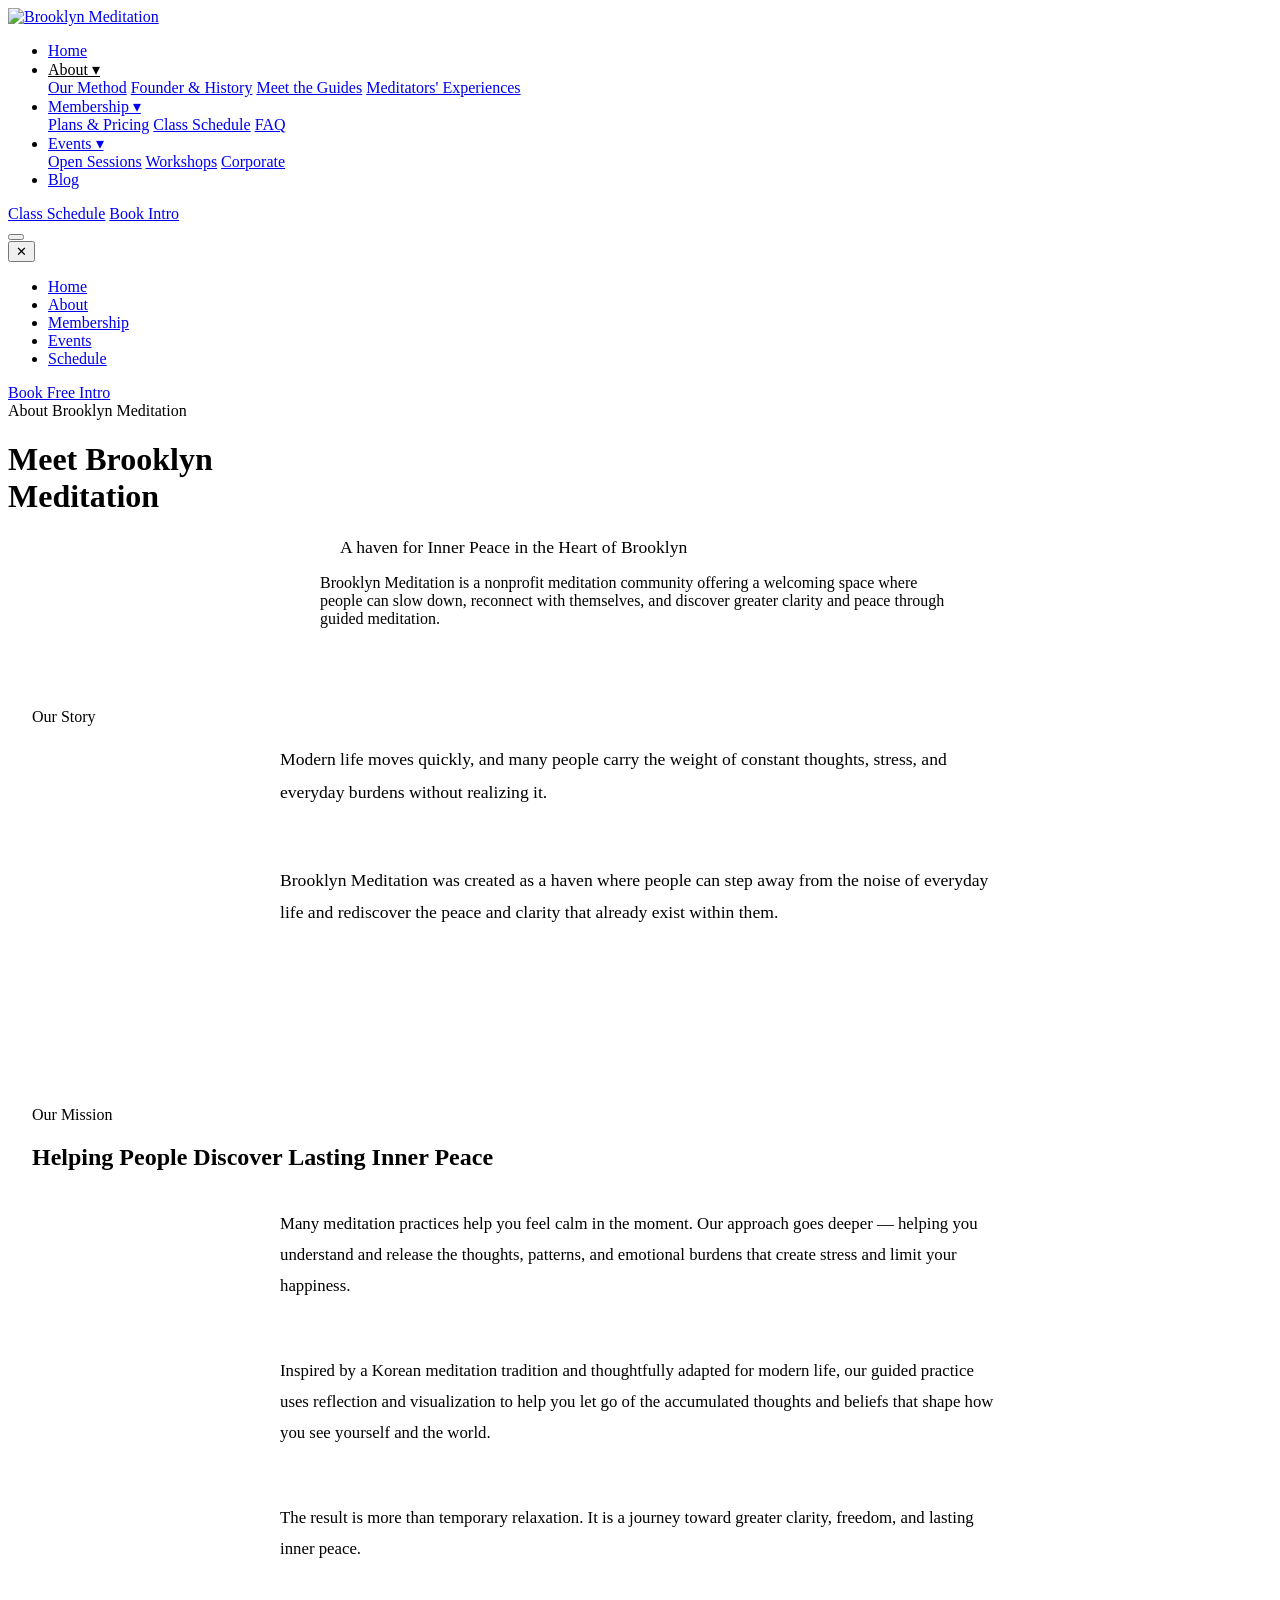
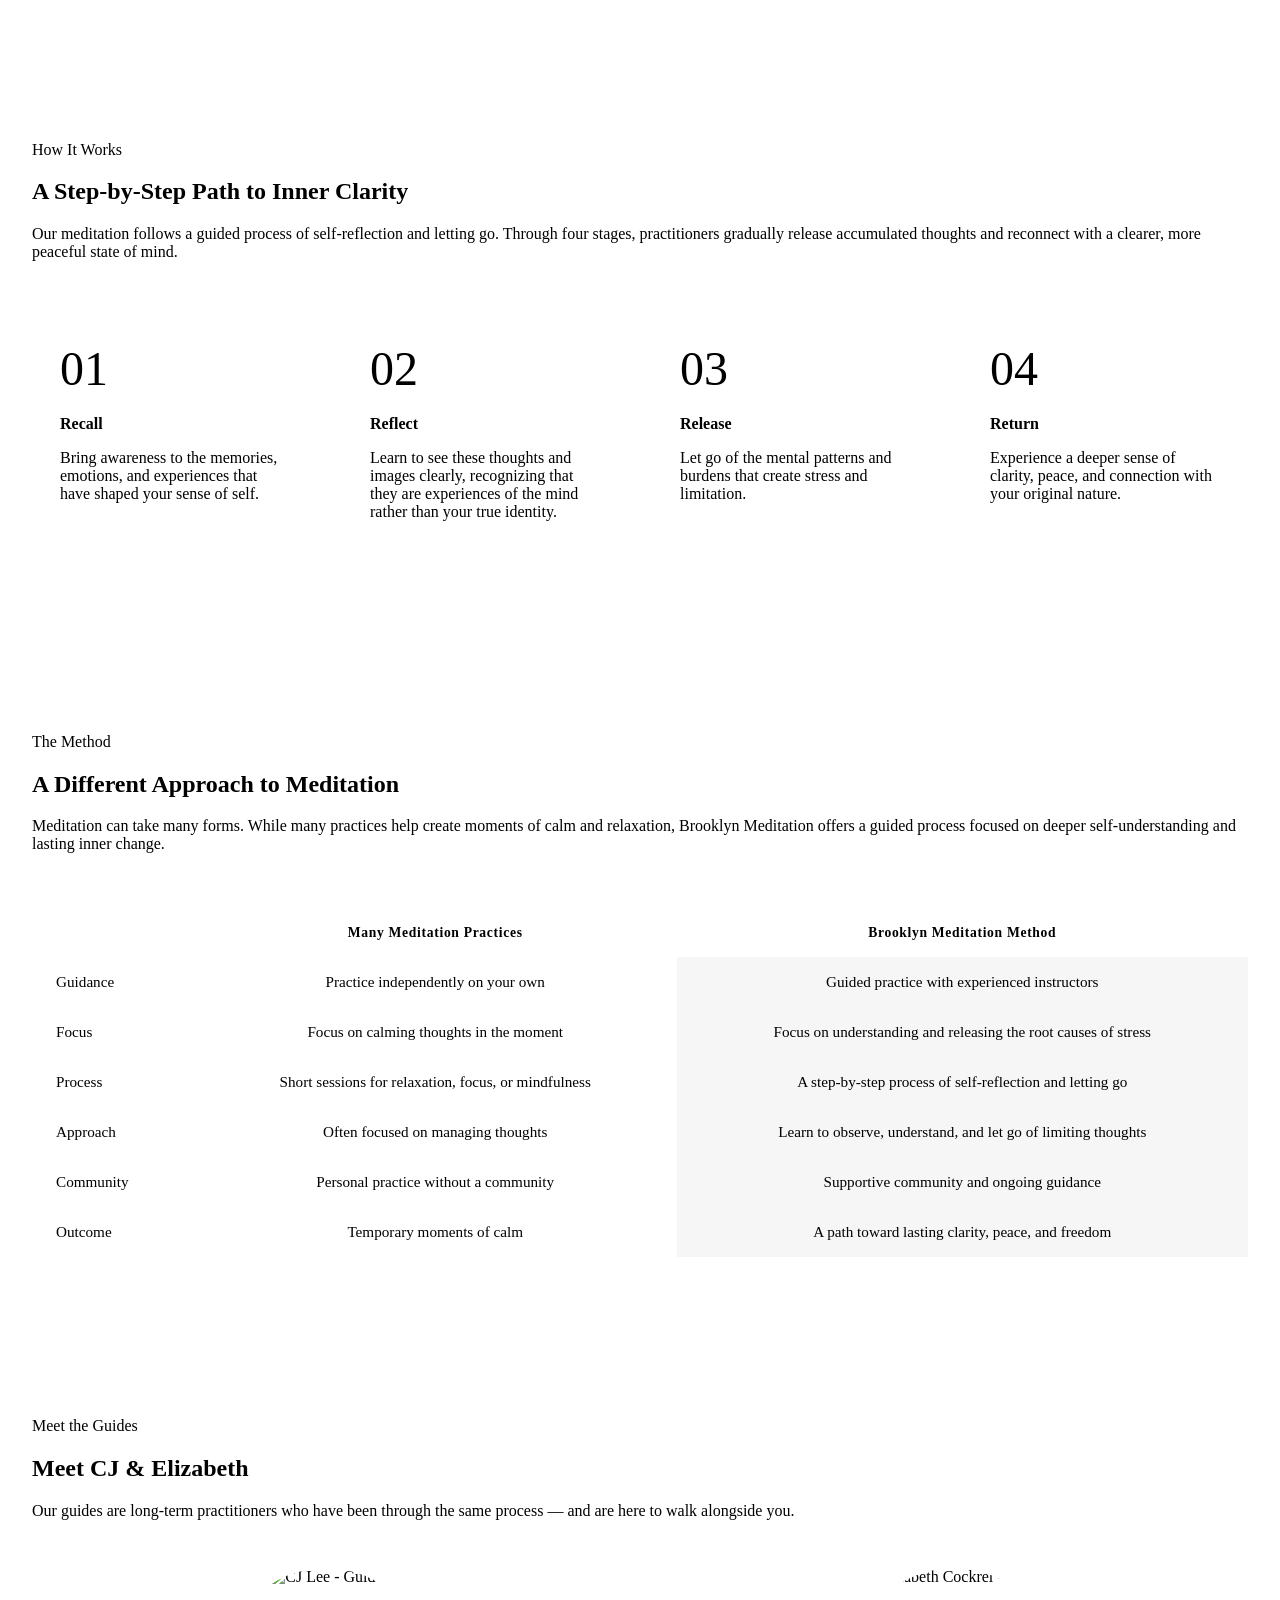
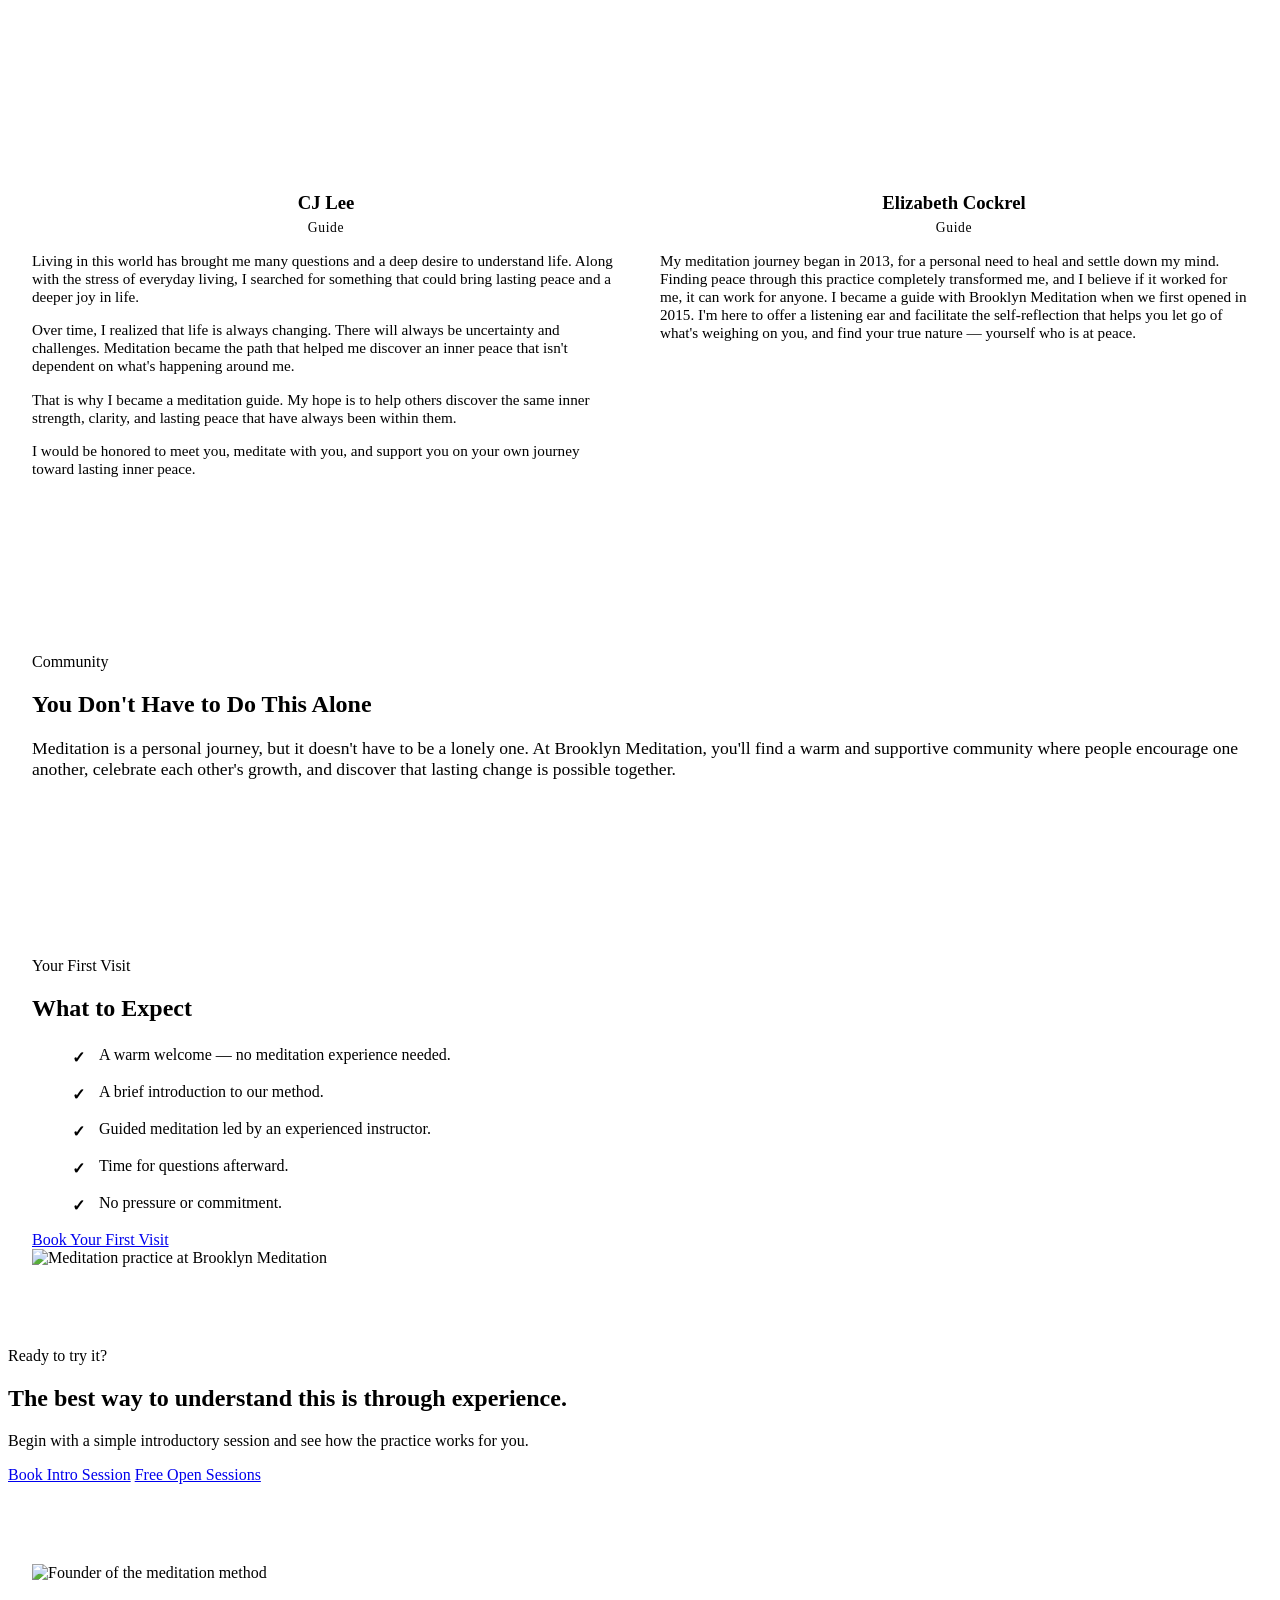
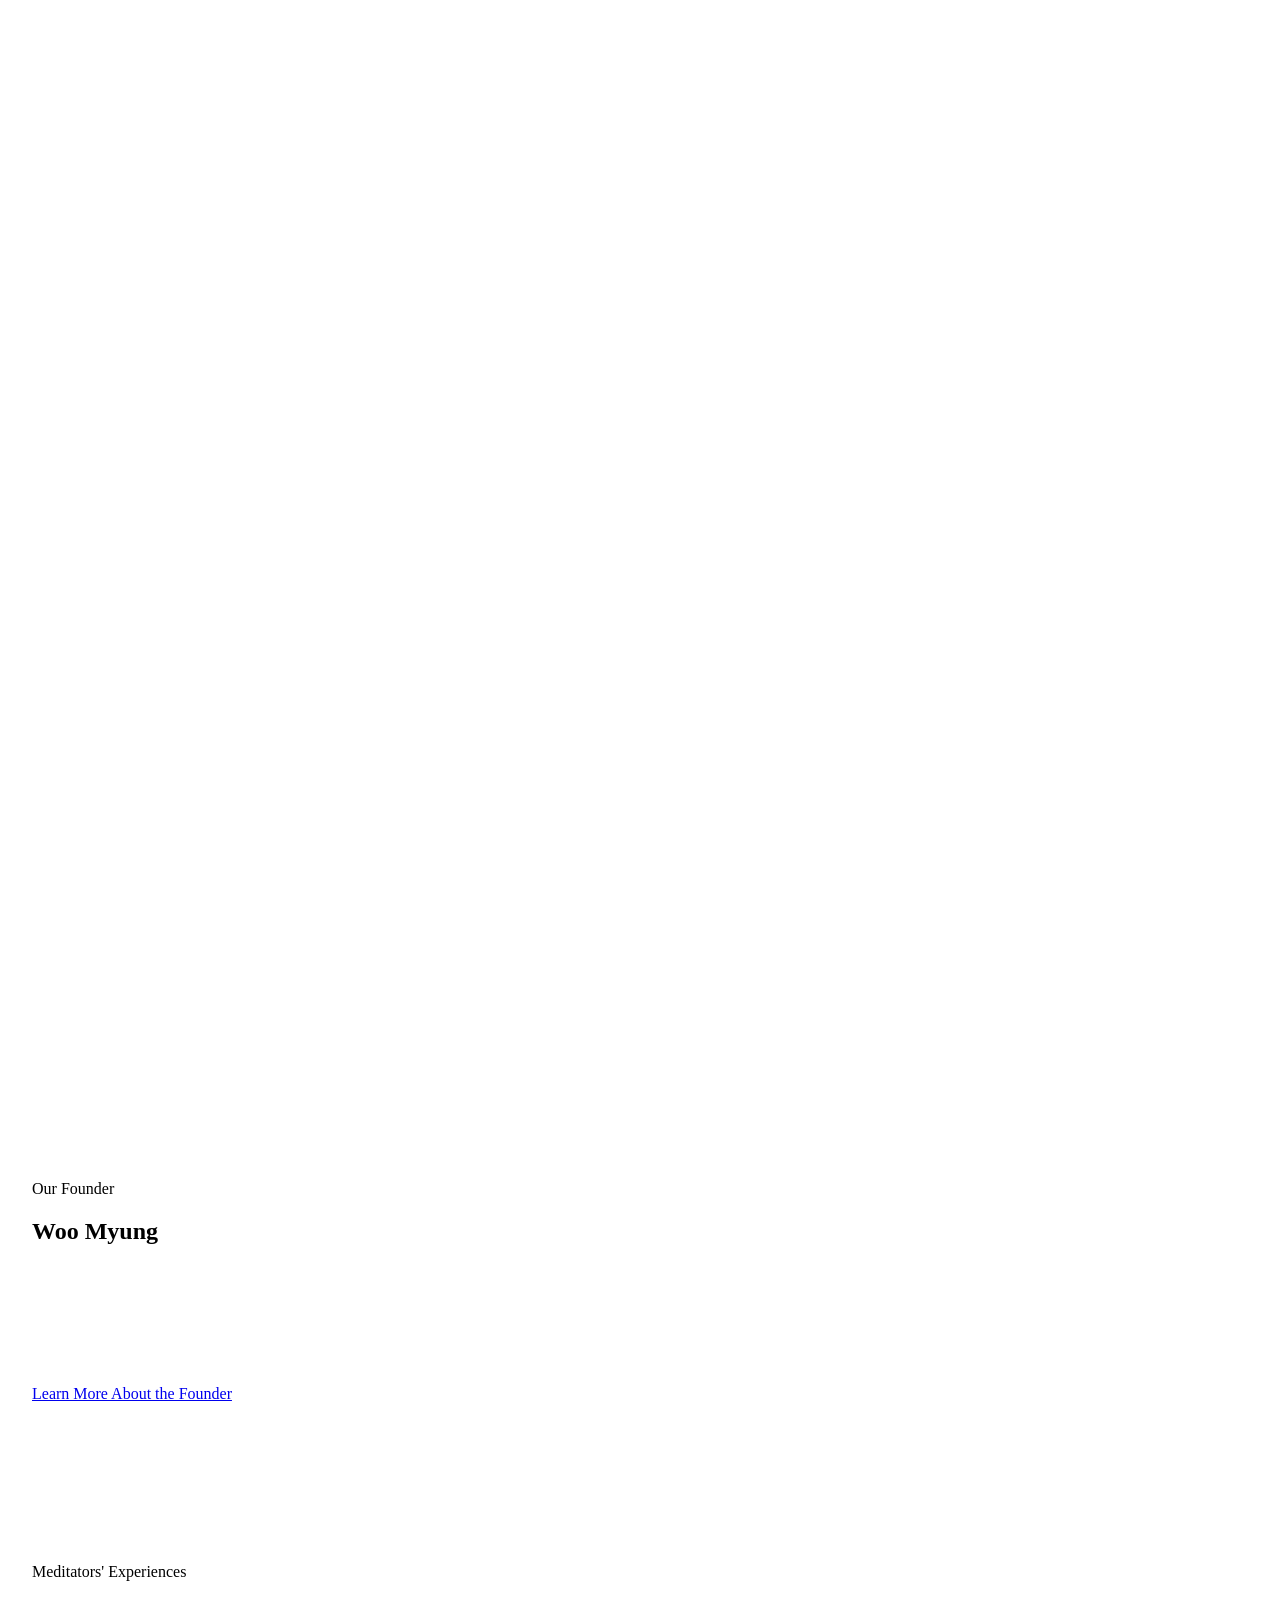
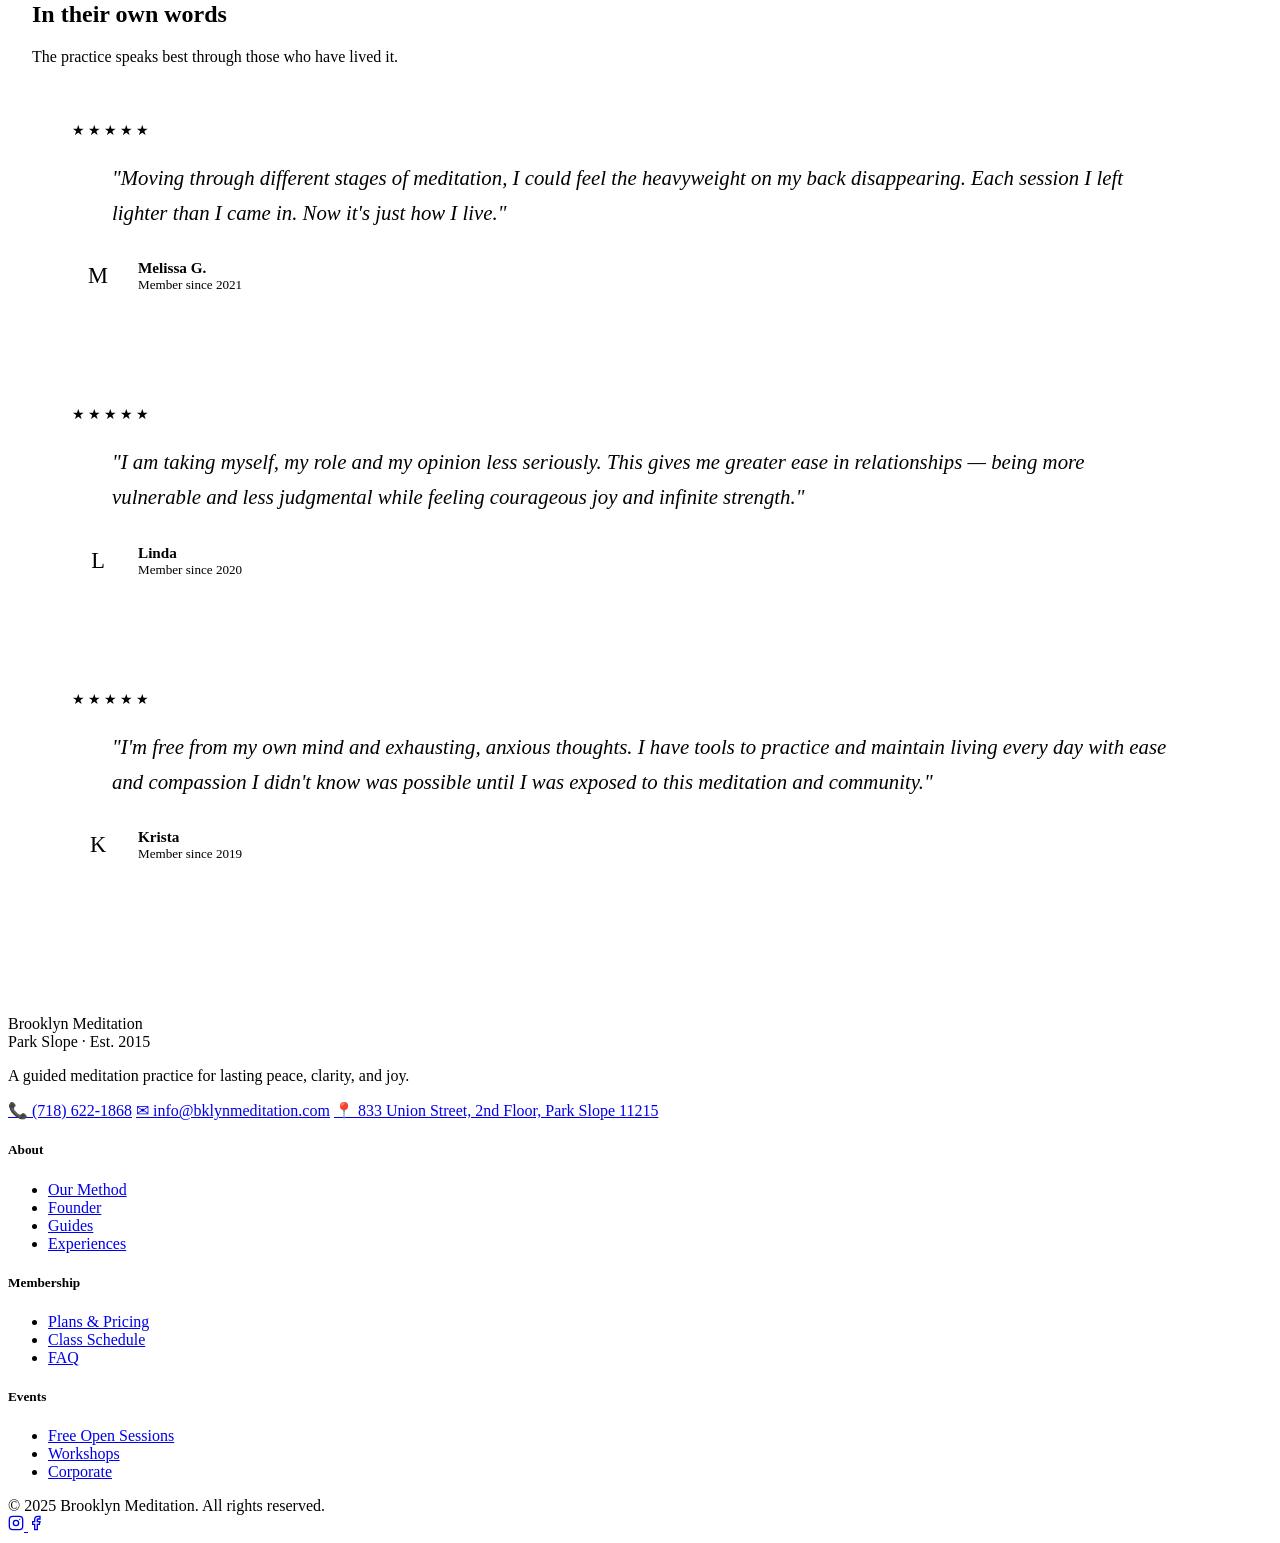
==== about.html @ 864e4cb9 "Add files via upload" ====
<!DOCTYPE html>
<html lang="en">
<head>
  <meta charset="UTF-8" />
  <meta name="viewport" content="width=device-width, initial-scale=1.0" />
  <title>About | Brooklyn Meditation</title>
  <link rel="preconnect" href="https://fonts.googleapis.com" />
  <link rel="preconnect" href="https://fonts.gstatic.com" crossorigin />
  <link href="https://fonts.googleapis.com/css2?family=Cormorant+Garamond:ital,wght@0,400;0,500;0,600;1,400;1,500&family=Jost:wght@300;400;500;600&display=swap" rel="stylesheet" />
  <link rel="stylesheet" href="style.css" />
  <style>
    /* ── Method Steps ── */
    .method-steps {
      display: grid;
      grid-template-columns: repeat(auto-fit, minmax(240px, 1fr));
      gap: 24px;
      margin-top: 48px;
    }
    .method-step {
      padding: 36px 28px;
      border: 1px solid var(--border);
      border-radius: var(--border-radius);
      background: var(--white);
      transition: var(--transition);
    }
    .method-step:hover {
      border-color: var(--primary);
      background: var(--primary-light);
    }
    .method-step .step-num {
      font-family: var(--font-heading);
      font-size: 3rem;
      color: var(--primary);
      line-height: 1;
      margin-bottom: 16px;
    }
    .method-step h4 { margin-bottom: 10px; }

    /* ── Comparison Table ── */
    .comparison-table {
      width: 100%;
      border-collapse: collapse;
      margin-top: 40px;
    }
    .comparison-table th {
      padding: 16px 24px;
      font-size: 0.85rem;
      font-weight: 600;
      letter-spacing: 0.05em;
      text-align: center;
      border-bottom: 2px solid var(--border);
    }
    .comparison-table th:first-child { text-align: left; }
    .comparison-table th.highlight {
      background: var(--dark);
      color: var(--white);
      border-radius: 8px 8px 0 0;
    }
    .comparison-table td {
      padding: 16px 24px;
      font-size: 0.95rem;
      border-bottom: 1px solid var(--border);
      text-align: center;
      color: var(--text-light);
    }
    .comparison-table td:first-child {
      text-align: left;
      color: var(--dark);
      font-weight: 500;
    }
    .comparison-table td.highlight {
      background: rgba(31,35,40,0.04);
      color: var(--dark);
      font-weight: 500;
    }
    .comparison-table tr:last-child td { border-bottom: none; }

    /* ── Team ── */
    .team-grid {
      display: grid;
      grid-template-columns: repeat(auto-fit, minmax(280px, 1fr));
      gap: 40px;
      margin-top: 48px;
    }
    .team-card { text-align: center; }
    .team-card .photo {
      width: 200px;
      height: 200px;
      border-radius: 50%;
      overflow: hidden;
      margin: 0 auto 24px;
      border: 3px solid var(--primary-light);
    }
    .team-card .photo img { width: 100%; height: 100%; object-fit: cover; }
    .team-card h3 { margin-bottom: 6px; }
    .team-card .title {
      font-size: 0.85rem;
      color: var(--primary-dark);
      font-weight: 500;
      letter-spacing: 0.05em;
      margin-bottom: 16px;
    }
    .team-card p { font-size: 0.95rem; text-align: left; }

    /* ── Your First Visit ── */
    .first-visit-list {
      list-style: none;
      margin-top: 24px;
      display: flex;
      flex-direction: column;
      gap: 16px;
    }
    .first-visit-list li {
      display: flex;
      align-items: flex-start;
      gap: 14px;
      font-size: 1rem;
      color: var(--text-light);
    }
    .first-visit-list li::before {
      content: '✓';
      color: var(--primary);
      font-weight: 700;
      font-size: 1rem;
      flex-shrink: 0;
      margin-top: 2px;
    }

    /* ── Experiences ── */
    .experience-card {
      background: var(--white);
      border: 1px solid var(--border);
      border-radius: var(--border-radius);
      padding: 40px;
      margin-bottom: 24px;
    }
    .experience-card blockquote {
      font-family: var(--font-heading);
      font-size: 1.3rem;
      line-height: 1.7;
      color: var(--dark);
      font-style: italic;
      margin-bottom: 20px;
    }
    .experience-card .author {
      display: flex;
      align-items: center;
      gap: 14px;
    }
    .experience-card .author .avatar {
      width: 52px;
      height: 52px;
      border-radius: 50%;
      background: var(--primary);
      display: flex;
      align-items: center;
      justify-content: center;
      font-family: var(--font-heading);
      font-size: 1.4rem;
      color: var(--white);
      flex-shrink: 0;
    }
    .experience-card .stars {
      color: var(--primary-dark);
      font-size: 0.9rem;
      letter-spacing: 3px;
      margin-bottom: 16px;
    }

    /* ── Founder ── */
    .founder-section {
      background: var(--dark);
      color: var(--white);
    }
    .founder-section h2,
    .founder-section h3 { color: var(--white); }
    .founder-section p { color: rgba(255,255,255,0.72); }
    .founder-section .section-label { color: var(--primary); }

    @media (max-width: 768px) {
      .comparison-table { font-size: 0.85rem; }
      .comparison-table th, .comparison-table td { padding: 12px 14px; }
    }
  </style>
</head>
<body>

<!-- ── Navigation ── -->
<nav class="navbar scrolled" id="navbar">
  <div class="navbar-inner">
    <a href="index.html" class="navbar-logo">
      <img src="logo.png" alt="Brooklyn Meditation" style="height:72px; width:auto;" />
    </a>
    <ul class="navbar-nav">
      <li><a href="index.html">Home</a></li>
      <li class="dropdown">
        <a href="about.html" style="color:var(--primary-dark)">About ▾</a>
        <div class="dropdown-menu">
          <a href="about.html">Our Method</a>
          <a href="about.html#founder">Founder & History</a>
          <a href="about.html#team">Meet the Guides</a>
          <a href="about.html#experiences">Meditators' Experiences</a>
        </div>
      </li>
      <li class="dropdown">
        <a href="membership.html">Membership ▾</a>
        <div class="dropdown-menu">
          <a href="membership.html">Plans & Pricing</a>
          <a href="schedule.html">Class Schedule</a>
          <a href="membership.html#faq">FAQ</a>
        </div>
      </li>
      <li class="dropdown">
        <a href="events.html">Events ▾</a>
        <div class="dropdown-menu">
          <a href="events.html#open">Open Sessions</a>
          <a href="events.html#workshops">Workshops</a>
          <a href="events.html#corporate">Corporate</a>
        </div>
      </li>
      <li><a href="about.html#blog">Blog</a></li>
    </ul>
    <div class="navbar-actions">
      <a href="schedule.html" class="btn btn-secondary">Class Schedule</a>
      <a href="https://calendly.com/bklyn-meditation-intros" target="_blank" class="btn btn-primary">Book Intro</a>
    </div>
    <button class="menu-toggle" id="menuToggle"><span></span><span></span><span></span></button>
  </div>
</nav>

<!-- Mobile Nav -->
<div class="mobile-nav" id="mobileNav">
  <button class="mobile-nav-close" id="mobileNavClose">✕</button>
  <ul>
    <li><a href="index.html">Home</a></li>
    <li><a href="about.html">About</a></li>
    <li><a href="membership.html">Membership</a></li>
    <li><a href="events.html">Events</a></li>
    <li><a href="schedule.html">Schedule</a></li>
  </ul>
  <div class="mobile-nav-actions">
    <a href="https://calendly.com/bklyn-meditation-intros" target="_blank" class="btn btn-primary" style="justify-content:center;">Book Free Intro</a>
  </div>
</div>

<!-- ── Hero ── -->
<div class="page-header">
  <span class="section-label">About Brooklyn Meditation</span>
  <h1>Meet Brooklyn<br>Meditation</h1>
  <p style="max-width:600px; margin:16px auto 0; font-size:1.1rem;">A haven for Inner Peace in the Heart of Brooklyn</p>
  <p style="max-width:640px; margin:16px auto 0; font-size:1rem;">Brooklyn Meditation is a nonprofit meditation community offering a welcoming space where people can slow down, reconnect with themselves, and discover greater clarity and peace through guided meditation.</p>
</div>

<!-- ── Our Story ── -->
<section style="background: var(--white); padding: 80px 24px;">
  <div class="container">
    <div class="section-header">
      <span class="section-label">Our Story</span>
    </div>
    <div style="max-width: 720px; margin: 0 auto; display: flex; flex-direction: column; gap: 20px;">
      <p style="font-size: 1.1rem; line-height: 1.85; color: var(--text-light);">Modern life moves quickly, and many people carry the weight of constant thoughts, stress, and everyday burdens without realizing it.</p>
      <p style="font-size: 1.1rem; font-weight: 500; color: var(--dark); line-height: 1.85;">Brooklyn Meditation was created as a haven where people can step away from the noise of everyday life and rediscover the peace and clarity that already exist within them.</p>
    </div>
  </div>
</section>

<!-- ── Our Mission ── -->
<section style="background: var(--bg); padding: 80px 24px;">
  <div class="container">
    <div class="section-header">
      <span class="section-label">Our Mission</span>
      <h2>Helping People Discover Lasting Inner Peace</h2>
    </div>
    <div style="max-width: 720px; margin: 0 auto; display: flex; flex-direction: column; gap: 20px;">
      <p style="font-size: 1.05rem; line-height: 1.85;">Many meditation practices help you feel calm in the moment. Our approach goes deeper — helping you understand and release the thoughts, patterns, and emotional burdens that create stress and limit your happiness.</p>
      <p style="font-size: 1.05rem; line-height: 1.85;">Inspired by a Korean meditation tradition and thoughtfully adapted for modern life, our guided practice uses reflection and visualization to help you let go of the accumulated thoughts and beliefs that shape how you see yourself and the world.</p>
      <p style="font-size: 1.05rem; line-height: 1.85;">The result is more than temporary relaxation. It is a journey toward greater clarity, freedom, and lasting inner peace.</p>
    </div>
  </div>
</section>

<!-- ── How It Works ── -->
<section style="background: var(--white); padding: 80px 24px;">
  <div class="container">
    <div class="section-header">
      <span class="section-label">How It Works</span>
      <h2>A Step-by-Step Path to Inner Clarity</h2>
      <p>Our meditation follows a guided process of self-reflection and letting go. Through four stages, practitioners gradually release accumulated thoughts and reconnect with a clearer, more peaceful state of mind.</p>
    </div>
    <div class="method-steps">
      <div class="method-step">
        <div class="step-num">01</div>
        <h4>Recall</h4>
        <p>Bring awareness to the memories, emotions, and experiences that have shaped your sense of self.</p>
      </div>
      <div class="method-step">
        <div class="step-num">02</div>
        <h4>Reflect</h4>
        <p>Learn to see these thoughts and images clearly, recognizing that they are experiences of the mind rather than your true identity.</p>
      </div>
      <div class="method-step">
        <div class="step-num">03</div>
        <h4>Release</h4>
        <p>Let go of the mental patterns and burdens that create stress and limitation.</p>
      </div>
      <div class="method-step">
        <div class="step-num">04</div>
        <h4>Return</h4>
        <p>Experience a deeper sense of clarity, peace, and connection with your original nature.</p>
      </div>
    </div>
  </div>
</section>

<!-- ── The Method ── -->
<section style="background: var(--bg); padding: 80px 24px;">
  <div class="container">
    <div class="section-header">
      <span class="section-label">The Method</span>
      <h2>A Different Approach to Meditation</h2>
      <p>Meditation can take many forms. While many practices help create moments of calm and relaxation, Brooklyn Meditation offers a guided process focused on deeper self-understanding and lasting inner change.</p>
    </div>
    <div style="overflow-x: auto;">
      <table class="comparison-table">
        <thead>
          <tr>
            <th></th>
            <th>Many Meditation Practices</th>
            <th class="highlight">Brooklyn Meditation Method</th>
          </tr>
        </thead>
        <tbody>
          <tr>
            <td>Guidance</td>
            <td>Practice independently on your own</td>
            <td class="highlight">Guided practice with experienced instructors</td>
          </tr>
          <tr>
            <td>Focus</td>
            <td>Focus on calming thoughts in the moment</td>
            <td class="highlight">Focus on understanding and releasing the root causes of stress</td>
          </tr>
          <tr>
            <td>Process</td>
            <td>Short sessions for relaxation, focus, or mindfulness</td>
            <td class="highlight">A step-by-step process of self-reflection and letting go</td>
          </tr>
          <tr>
            <td>Approach</td>
            <td>Often focused on managing thoughts</td>
            <td class="highlight">Learn to observe, understand, and let go of limiting thoughts</td>
          </tr>
          <tr>
            <td>Community</td>
            <td>Personal practice without a community</td>
            <td class="highlight">Supportive community and ongoing guidance</td>
          </tr>
          <tr>
            <td>Outcome</td>
            <td>Temporary moments of calm</td>
            <td class="highlight">A path toward lasting clarity, peace, and freedom</td>
          </tr>
        </tbody>
      </table>
    </div>
  </div>
</section>

<!-- ── Meet the Guides ── -->
<section id="team" style="background: var(--white); padding: 80px 24px;">
  <div class="container">
    <div class="section-header">
      <span class="section-label">Meet the Guides</span>
      <h2>Meet CJ &amp; Elizabeth</h2>
      <p>Our guides are long-term practitioners who have been through the same process — and are here to walk alongside you.</p>
    </div>
    <div class="team-grid">
      <div class="team-card">
        <div class="photo">
          <img src="Profile_CJ_Lee.png" alt="CJ Lee - Guide" />
        </div>
        <h3>CJ Lee</h3>
        <div class="title">Guide</div>
        <p>Living in this world has brought me many questions and a deep desire to understand life. Along with the stress of everyday living, I searched for something that could bring lasting peace and a deeper joy in life.</p>
        <p style="margin-top:12px;">Over time, I realized that life is always changing. There will always be uncertainty and challenges. Meditation became the path that helped me discover an inner peace that isn't dependent on what's happening around me.</p>
        <p style="margin-top:12px;">That is why I became a meditation guide. My hope is to help others discover the same inner strength, clarity, and lasting peace that have always been within them.</p>
        <p style="margin-top:12px;">I would be honored to meet you, meditate with you, and support you on your own journey toward lasting inner peace.</p>
      </div>
      <div class="team-card">
        <div class="photo">
          <img src="Profile_Elizabeth.png" alt="Elizabeth Cockrel - Guide" />
        </div>
        <h3>Elizabeth Cockrel</h3>
        <div class="title">Guide</div>
        <p>My meditation journey began in 2013, for a personal need to heal and settle down my mind. Finding peace through this practice completely transformed me, and I believe if it worked for me, it can work for anyone. I became a guide with Brooklyn Meditation when we first opened in 2015. I'm here to offer a listening ear and facilitate the self-reflection that helps you let go of what's weighing on you, and find your true nature — yourself who is at peace.</p>
      </div>
    </div>
  </div>
</section>

<!-- ── Community ── -->
<section style="background: var(--primary-light); padding: 80px 24px;">
  <div class="container">
    <div class="section-header">
      <span class="section-label">Community</span>
      <h2>You Don't Have to Do This Alone</h2>
      <p style="font-size:1.1rem;">Meditation is a personal journey, but it doesn't have to be a lonely one. At Brooklyn Meditation, you'll find a warm and supportive community where people encourage one another, celebrate each other's growth, and discover that lasting change is possible together.</p>
    </div>
  </div>
</section>

<!-- ── Your First Visit ── -->
<section style="background: var(--white); padding: 80px 24px;">
  <div class="container">
    <div class="about-grid">
      <div class="about-text">
        <span class="section-label">Your First Visit</span>
        <h2>What to Expect</h2>
        <ul class="first-visit-list">
          <li>A warm welcome — no meditation experience needed.</li>
          <li>A brief introduction to our method.</li>
          <li>Guided meditation led by an experienced instructor.</li>
          <li>Time for questions afterward.</li>
          <li>No pressure or commitment.</li>
        </ul>
        <a href="https://calendly.com/bklyn-meditation-intros" target="_blank" class="btn btn-primary" style="margin-top:36px;">Book Your First Visit</a>
      </div>
      <div class="about-img">
        <img src="https://static.wixstatic.com/media/cabaf8_0380cca0500e40c097a5df32af4ea1ef~mv2_d_5760_3840_s_4_2.jpg/v1/fill/w_800,h_1000,al_c,q_80,enc_avif,quality_auto/cabaf8_0380cca0500e40c097a5df32af4ea1ef~mv2_d_5760_3840_s_4_2.jpg"
             alt="Meditation practice at Brooklyn Meditation" />
      </div>
    </div>
  </div>
</section>

<!-- ── CTA ── -->
<section class="cta-banner">
  <div class="container">
    <span class="section-label" style="display:block; margin-bottom:16px;">Ready to try it?</span>
    <h2>The best way to understand this is through experience.</h2>
    <p>Begin with a simple introductory session and see how the practice works for you.</p>
    <div class="btn-group">
      <a href="https://calendly.com/bklyn-meditation-intros" target="_blank" class="btn btn-primary">Book Intro Session</a>
      <a href="events.html#open" class="btn btn-secondary">Free Open Sessions</a>
    </div>
  </div>
</section>

<!-- ── Founder ── -->
<section class="founder-section" id="founder" style="padding: 80px 24px;">
  <div class="container">
    <div class="about-grid">
      <div class="about-img" style="aspect-ratio:1;">
        <img src="https://static.wixstatic.com/media/99ec98fdb81945c29c25a3ad6c5606b1.jpg/v1/fill/w_700,h_700,al_c,q_80,enc_avif,quality_auto/99ec98fdb81945c29c25a3ad6c5606b1.jpg"
             alt="Founder of the meditation method" />
      </div>
      <div class="about-text">
        <span class="section-label" style="color:var(--primary);">Our Founder</span>
        <h2>Woo Myung</h2>
        <p>From an early age, Woo Myung earnestly sought answers to life's most fundamental questions: Why do people live? Where do we come from and where do we go? Why is there so much conflict in the world?</p>
        <p>Through deep searching and self-reflection, he reached enlightenment and developed the meditation method now taught at centers around the world — including Brooklyn Meditation.</p>
        <p>His teachings guide the core of our practice: helping people let go of their false mind and discover their true self.</p>
        <a href="https://woomyung.com" target="_blank" class="btn btn-outline-white" style="margin-top:24px;">Learn More About the Founder</a>
      </div>
    </div>
  </div>
</section>

<!-- ── Experiences ── -->
<section id="experiences" style="background: var(--primary-light); padding: 80px 24px;">
  <div class="container">
    <div class="section-header">
      <span class="section-label">Meditators' Experiences</span>
      <h2>In their own words</h2>
      <p>The practice speaks best through those who have lived it.</p>
    </div>
    <div class="experience-card">
      <div class="stars">★★★★★</div>
      <blockquote>"Moving through different stages of meditation, I could feel the heavyweight on my back disappearing. Each session I left lighter than I came in. Now it's just how I live."</blockquote>
      <div class="author">
        <div class="avatar">M</div>
        <div>
          <div style="font-weight:600; font-size:0.95rem; color:var(--dark);">Melissa G.</div>
          <div style="font-size:0.82rem; color:var(--text-light);">Member since 2021</div>
        </div>
      </div>
    </div>
    <div class="experience-card">
      <div class="stars">★★★★★</div>
      <blockquote>"I am taking myself, my role and my opinion less seriously. This gives me greater ease in relationships — being more vulnerable and less judgmental while feeling courageous joy and infinite strength."</blockquote>
      <div class="author">
        <div class="avatar">L</div>
        <div>
          <div style="font-weight:600; font-size:0.95rem; color:var(--dark);">Linda</div>
          <div style="font-size:0.82rem; color:var(--text-light);">Member since 2020</div>
        </div>
      </div>
    </div>
    <div class="experience-card">
      <div class="stars">★★★★★</div>
      <blockquote>"I'm free from my own mind and exhausting, anxious thoughts. I have tools to practice and maintain living every day with ease and compassion I didn't know was possible until I was exposed to this meditation and community."</blockquote>
      <div class="author">
        <div class="avatar">K</div>
        <div>
          <div style="font-weight:600; font-size:0.95rem; color:var(--dark);">Krista</div>
          <div style="font-size:0.82rem; color:var(--text-light);">Member since 2019</div>
        </div>
      </div>
    </div>
  </div>
</section>

<!-- ── Footer ── -->
<footer>
  <div class="footer-inner">
    <div class="footer-top">
      <div class="footer-brand">
        <div class="brand-name">Brooklyn Meditation</div>
        <div class="brand-sub">Park Slope · Est. 2015</div>
        <p>A guided meditation practice for lasting peace, clarity, and joy.</p>
        <div class="footer-contact-info">
          <a href="tel:7186221868">📞 (718) 622-1868</a>
          <a href="mailto:info@bklynmeditation.com">✉ info@bklynmeditation.com</a>
          <a href="https://maps.google.com/?q=833+Union+Street+Brooklyn+NY" target="_blank">📍 833 Union Street, 2nd Floor, Park Slope 11215</a>
        </div>
      </div>
      <div class="footer-col">
        <h5>About</h5>
        <ul>
          <li><a href="about.html">Our Method</a></li>
          <li><a href="about.html#founder">Founder</a></li>
          <li><a href="about.html#team">Guides</a></li>
          <li><a href="about.html#experiences">Experiences</a></li>
        </ul>
      </div>
      <div class="footer-col">
        <h5>Membership</h5>
        <ul>
          <li><a href="membership.html">Plans & Pricing</a></li>
          <li><a href="schedule.html">Class Schedule</a></li>
          <li><a href="membership.html#faq">FAQ</a></li>
        </ul>
      </div>
      <div class="footer-col">
        <h5>Events</h5>
        <ul>
          <li><a href="events.html#open">Free Open Sessions</a></li>
          <li><a href="events.html#workshops">Workshops</a></li>
          <li><a href="events.html#corporate">Corporate</a></li>
        </ul>
      </div>
    </div>
    <div class="footer-bottom">
      <span>© 2025 Brooklyn Meditation. All rights reserved.</span>
      <div class="footer-socials">
        <a href="https://www.instagram.com/bklynmeditation/" target="_blank" class="social-btn">
          <svg width="16" height="16" viewBox="0 0 24 24" fill="none" stroke="currentColor" stroke-width="2"><rect x="2" y="2" width="20" height="20" rx="5"/><circle cx="12" cy="12" r="4"/><circle cx="17.5" cy="6.5" r="1" fill="currentColor" stroke="none"/></svg>
        </a>
        <a href="https://www.facebook.com/brooklyn.meditation/" target="_blank" class="social-btn">
          <svg width="16" height="16" viewBox="0 0 24 24" fill="none" stroke="currentColor" stroke-width="2"><path d="M18 2h-3a5 5 0 0 0-5 5v3H7v4h3v8h4v-8h3l1-4h-4V7a1 1 0 0 1 1-1h3z"/></svg>
        </a>
      </div>
    </div>
  </div>
</footer>

<script>
  const navbar = document.getElementById('navbar');
  window.addEventListener('scroll', () => {
    navbar.classList.toggle('scrolled', window.scrollY > 20);
  });
  document.getElementById('menuToggle').addEventListener('click', () => {
    document.getElementById('mobileNav').classList.add('open');
    document.body.style.overflow = 'hidden';
  });
  document.getElementById('mobileNavClose').addEventListener('click', () => {
    document.getElementById('mobileNav').classList.remove('open');
    document.body.style.overflow = '';
  });
</script>
</body>
</html>
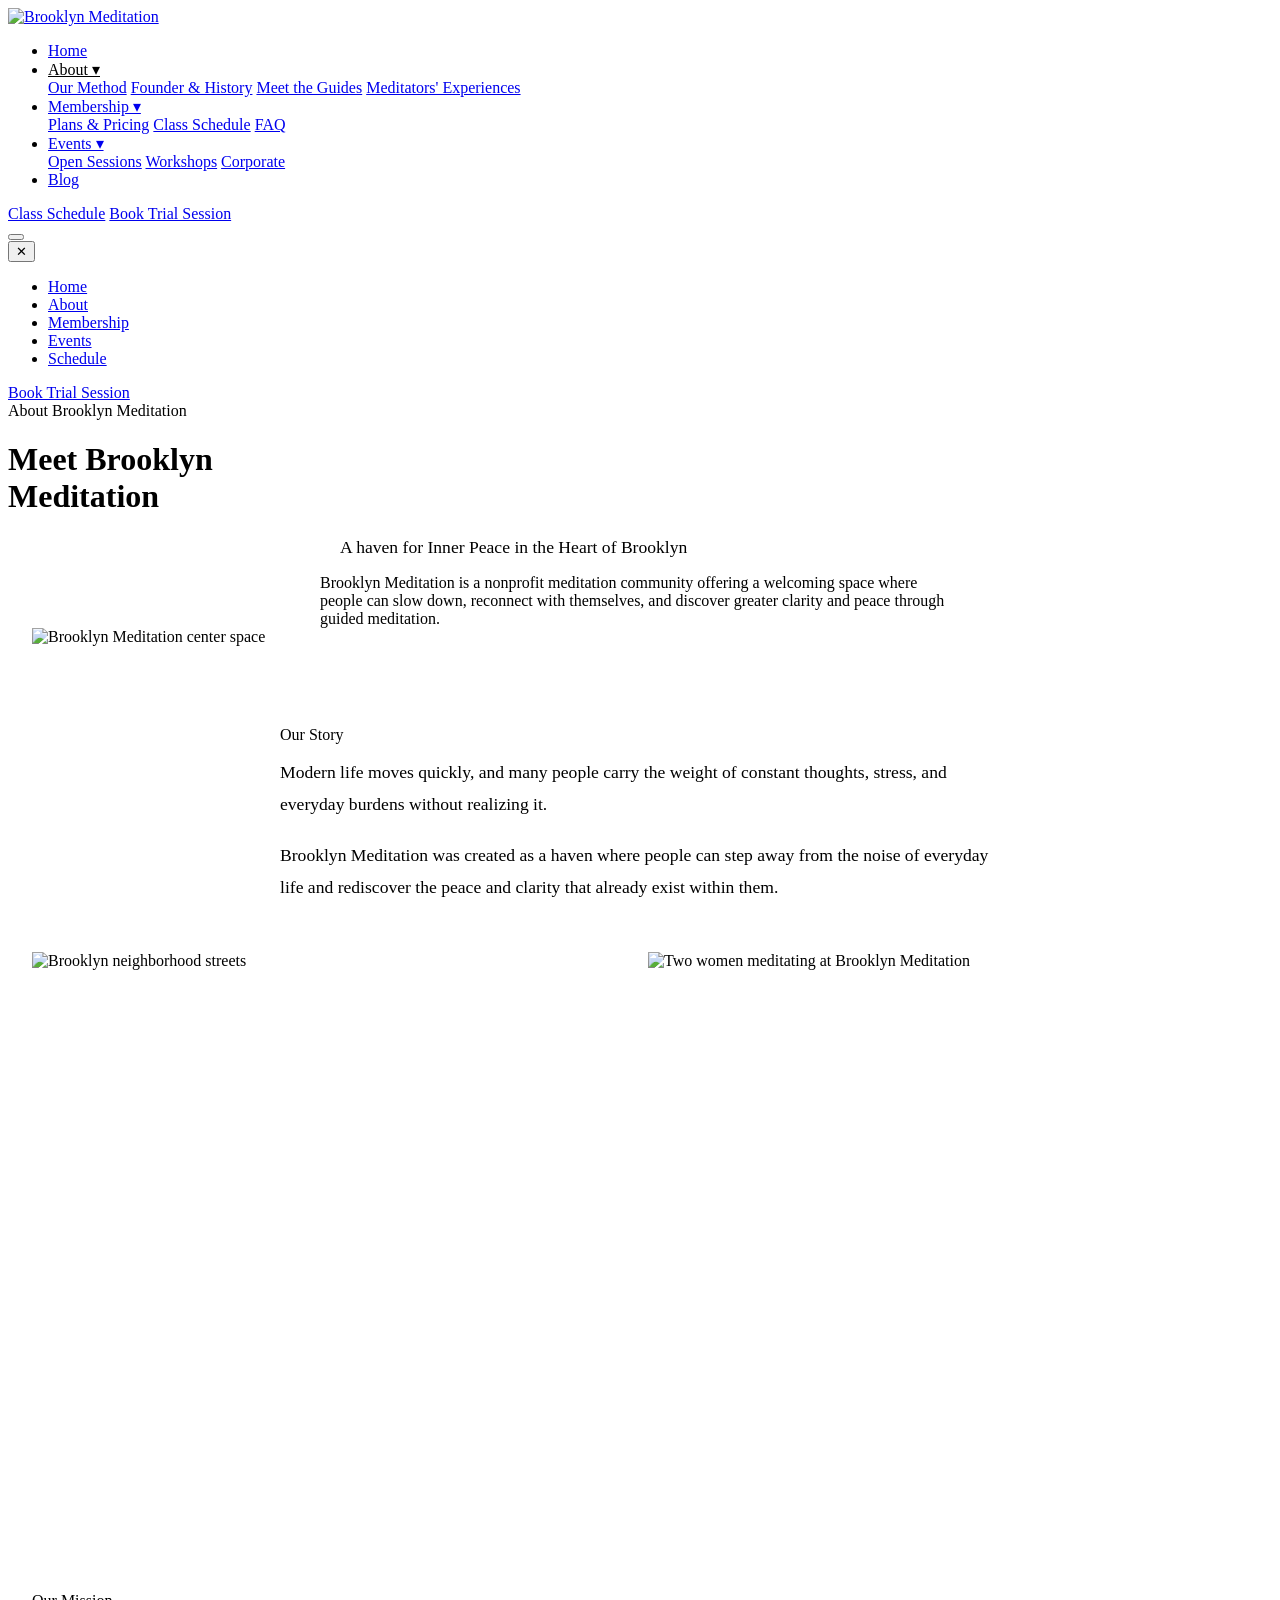
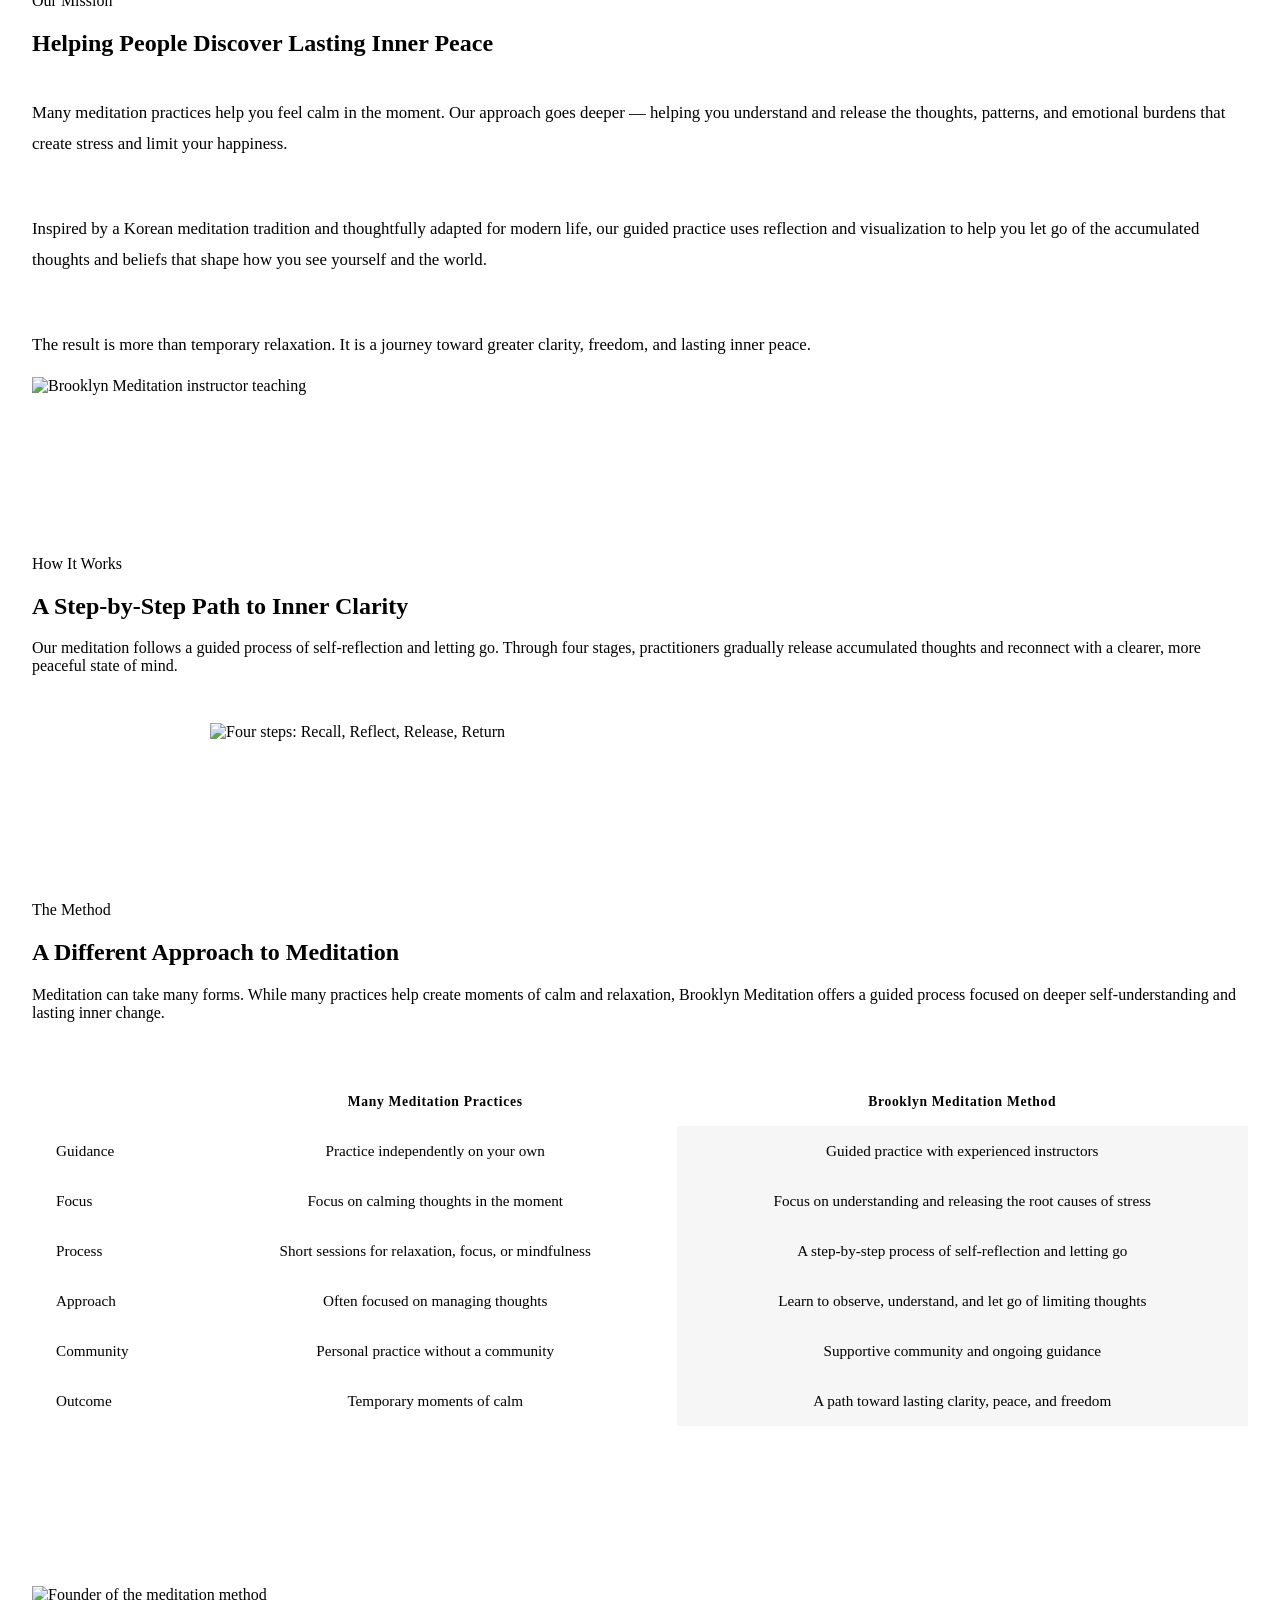
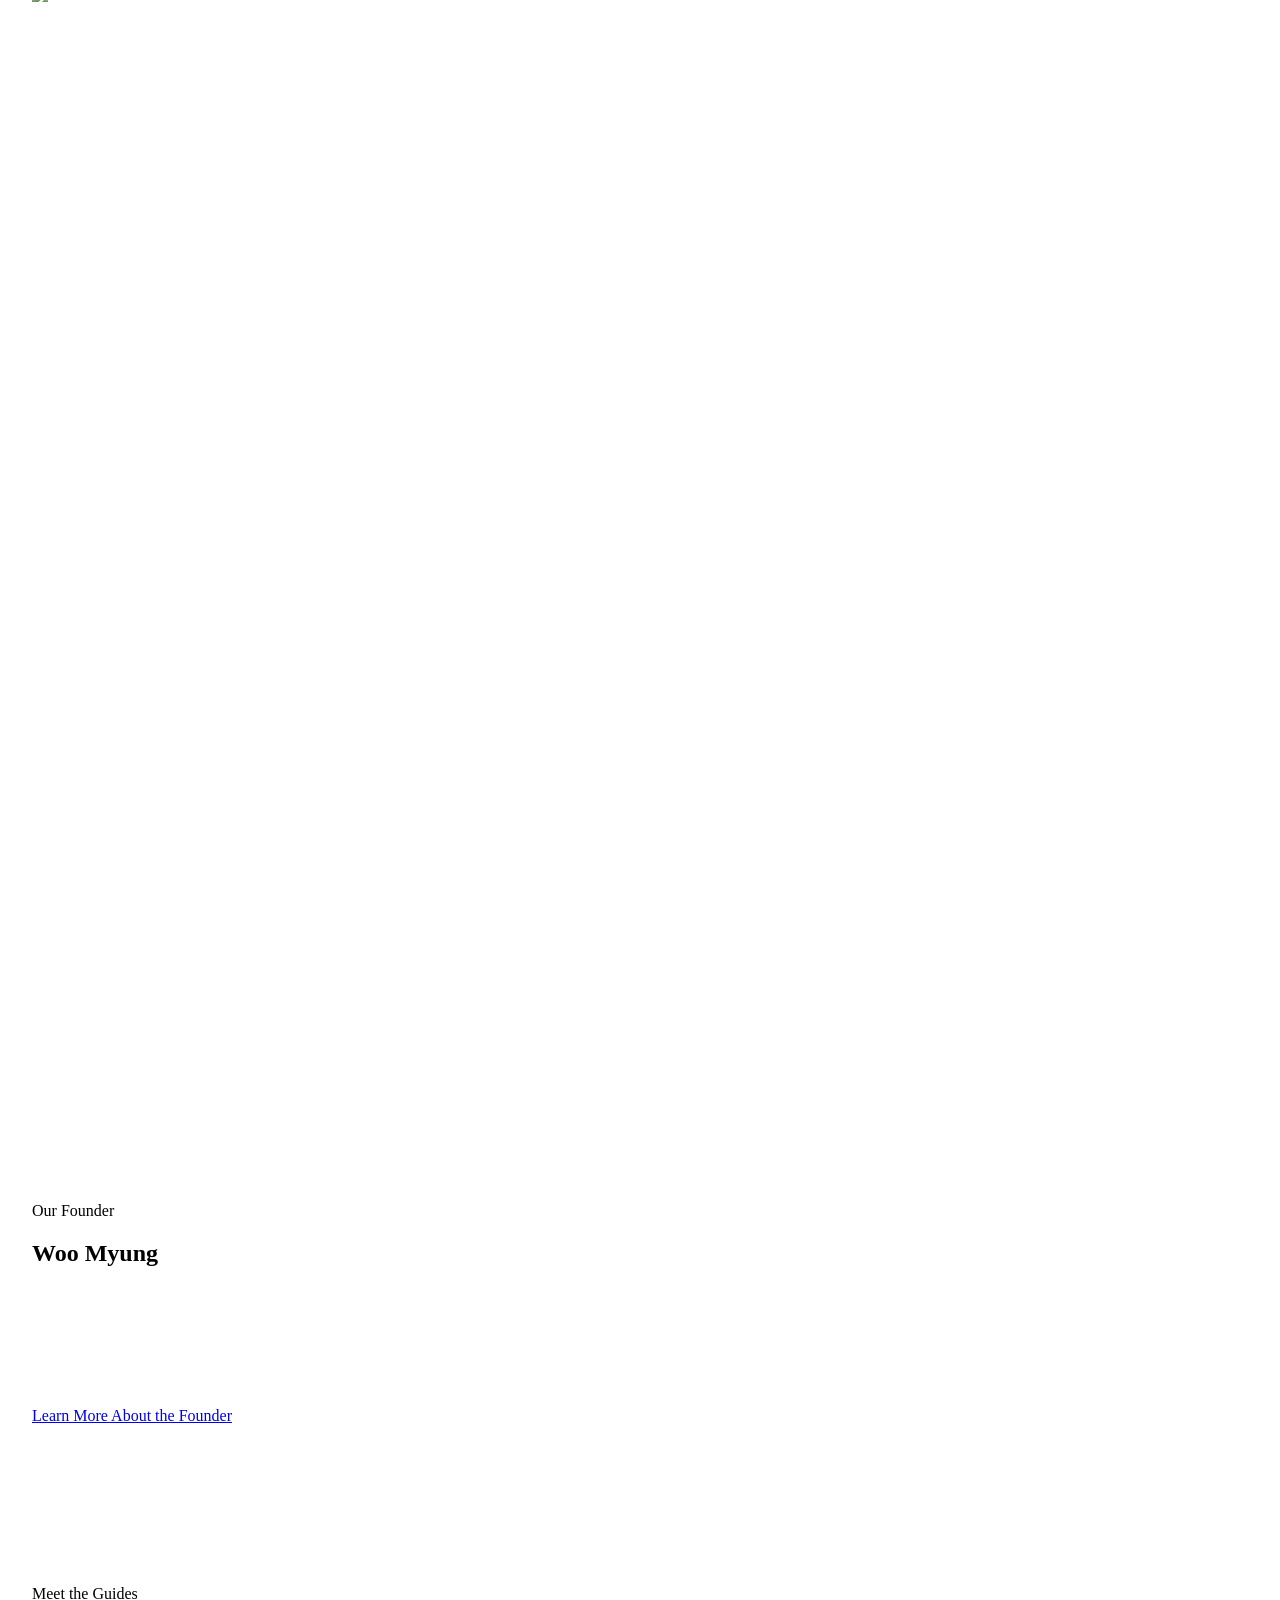
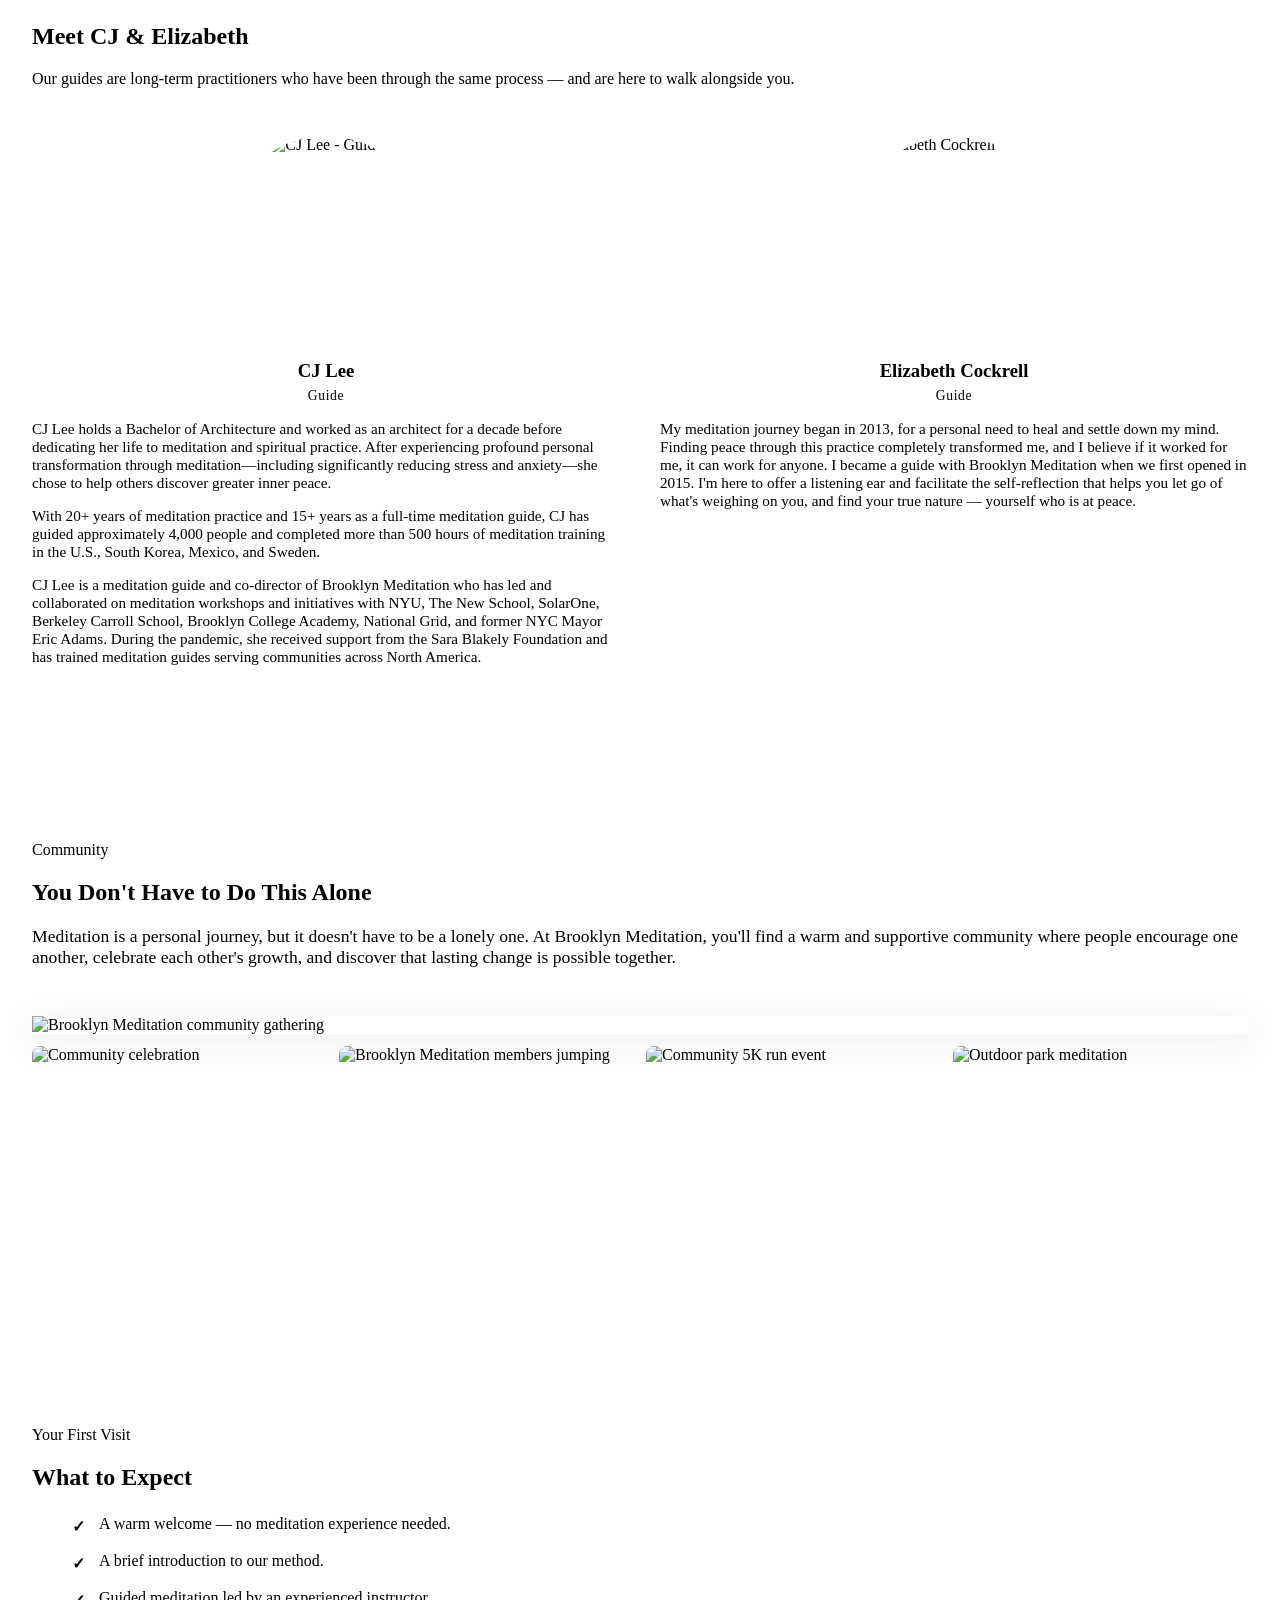
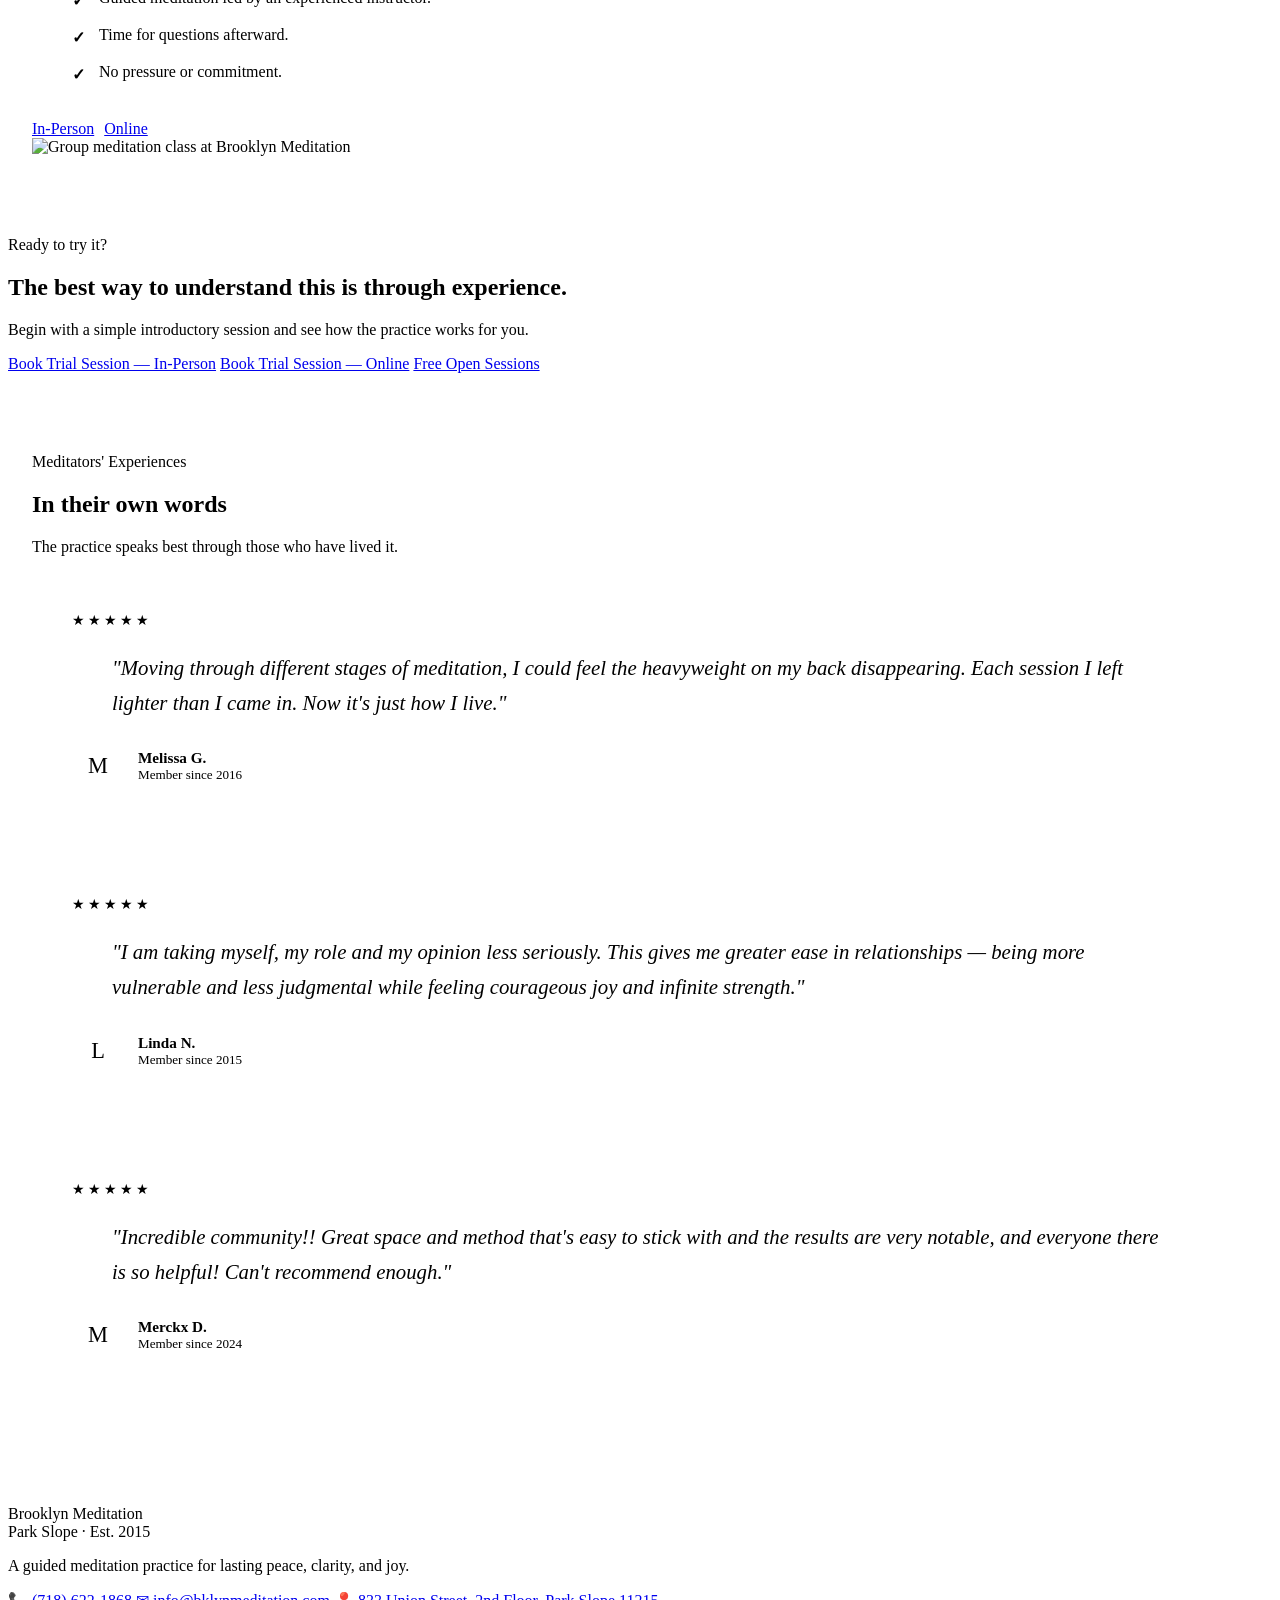
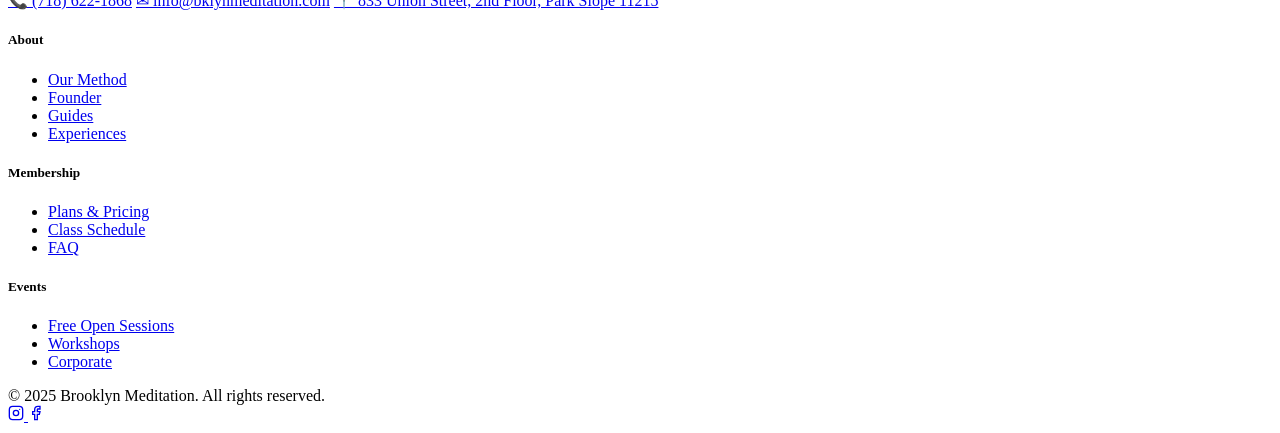
==== commit 02c22b95: "Add files via upload" ====
--- a/about.html
+++ b/about.html
@@ -222,7 +222,7 @@
     </ul>
     <div class="navbar-actions">
       <a href="schedule.html" class="btn btn-secondary">Class Schedule</a>
-      <a href="https://calendly.com/bklyn-meditation-intros" target="_blank" class="btn btn-primary">Book Intro</a>
+      <a href="https://www.wellnessliving.com/rs/appointment-start.html?id_class_tab=3&id_mode=1&k_business=760342&k_class_tab=76646&k_service=313512" target="_blank" class="btn btn-primary">Book Trial Session</a>
     </div>
     <button class="menu-toggle" id="menuToggle"><span></span><span></span><span></span></button>
   </div>
@@ -239,7 +239,7 @@
     <li><a href="schedule.html">Schedule</a></li>
   </ul>
   <div class="mobile-nav-actions">
-    <a href="https://calendly.com/bklyn-meditation-intros" target="_blank" class="btn btn-primary" style="justify-content:center;">Book Free Intro</a>
+    <a href="https://www.wellnessliving.com/rs/appointment-start.html?id_class_tab=3&id_mode=1&k_business=760342&k_class_tab=76646&k_service=313512" target="_blank" class="btn btn-primary" style="justify-content:center;">Book Trial Session</a>
   </div>
 </div>
 
@@ -251,15 +251,26 @@
   <p style="max-width:640px; margin:16px auto 0; font-size:1rem;">Brooklyn Meditation is a nonprofit meditation community offering a welcoming space where people can slow down, reconnect with themselves, and discover greater clarity and peace through guided meditation.</p>
 </div>
 
+<!-- ── Hero Photo Strip ── -->
+<div style="padding:0 24px;">
+  <div class="container" style="padding:0;">
+    <div style="overflow:hidden; border-radius:var(--border-radius);">
+      <img src="image3.png" style="width:100%; display:block;" alt="Brooklyn Meditation center space" />
+    </div>
+  </div>
+</div>
+
 <!-- ── Our Story ── -->
 <section style="background: var(--white); padding: 80px 24px;">
   <div class="container">
-    <div class="section-header">
+    <div style="max-width:720px; margin:0 auto 48px;">
       <span class="section-label">Our Story</span>
-    </div>
-    <div style="max-width: 720px; margin: 0 auto; display: flex; flex-direction: column; gap: 20px;">
-      <p style="font-size: 1.1rem; line-height: 1.85; color: var(--text-light);">Modern life moves quickly, and many people carry the weight of constant thoughts, stress, and everyday burdens without realizing it.</p>
-      <p style="font-size: 1.1rem; font-weight: 500; color: var(--dark); line-height: 1.85;">Brooklyn Meditation was created as a haven where people can step away from the noise of everyday life and rediscover the peace and clarity that already exist within them.</p>
+      <p style="font-size: 1.1rem; line-height: 1.85; color: var(--text-light); margin-top:12px;">Modern life moves quickly, and many people carry the weight of constant thoughts, stress, and everyday burdens without realizing it.</p>
+      <p style="font-size: 1.1rem; font-weight: 500; color: var(--dark); line-height: 1.85; margin-top: 16px;">Brooklyn Meditation was created as a haven where people can step away from the noise of everyday life and rediscover the peace and clarity that already exist within them.</p>
+    </div>
+    <div style="display:grid; grid-template-columns:1fr 1fr; gap:16px; max-height:480px; overflow:hidden; border-radius:var(--border-radius);">
+      <img src="image7.jpg" style="width:100%; height:480px; object-fit:cover; object-position:center center;" alt="Brooklyn neighborhood streets" />
+      <img src="image8.jpg" style="width:100%; height:480px; object-fit:cover; object-position:center center;" alt="Two women meditating at Brooklyn Meditation" />
     </div>
   </div>
 </section>
@@ -267,14 +278,19 @@
 <!-- ── Our Mission ── -->
 <section style="background: var(--bg); padding: 80px 24px;">
   <div class="container">
-    <div class="section-header">
-      <span class="section-label">Our Mission</span>
-      <h2>Helping People Discover Lasting Inner Peace</h2>
-    </div>
-    <div style="max-width: 720px; margin: 0 auto; display: flex; flex-direction: column; gap: 20px;">
-      <p style="font-size: 1.05rem; line-height: 1.85;">Many meditation practices help you feel calm in the moment. Our approach goes deeper — helping you understand and release the thoughts, patterns, and emotional burdens that create stress and limit your happiness.</p>
-      <p style="font-size: 1.05rem; line-height: 1.85;">Inspired by a Korean meditation tradition and thoughtfully adapted for modern life, our guided practice uses reflection and visualization to help you let go of the accumulated thoughts and beliefs that shape how you see yourself and the world.</p>
-      <p style="font-size: 1.05rem; line-height: 1.85;">The result is more than temporary relaxation. It is a journey toward greater clarity, freedom, and lasting inner peace.</p>
+    <div class="about-grid">
+      <div class="about-text">
+        <span class="section-label">Our Mission</span>
+        <h2>Helping People Discover Lasting Inner Peace</h2>
+        <div style="display: flex; flex-direction: column; gap: 20px; margin-top: 24px;">
+          <p style="font-size: 1.05rem; line-height: 1.85;">Many meditation practices help you feel calm in the moment. Our approach goes deeper — helping you understand and release the thoughts, patterns, and emotional burdens that create stress and limit your happiness.</p>
+          <p style="font-size: 1.05rem; line-height: 1.85;">Inspired by a Korean meditation tradition and thoughtfully adapted for modern life, our guided practice uses reflection and visualization to help you let go of the accumulated thoughts and beliefs that shape how you see yourself and the world.</p>
+          <p style="font-size: 1.05rem; line-height: 1.85;">The result is more than temporary relaxation. It is a journey toward greater clarity, freedom, and lasting inner peace.</p>
+        </div>
+      </div>
+      <div class="about-img">
+        <img src="image12.jpg" style="object-position:center 20%;" alt="Brooklyn Meditation instructor teaching" />
+      </div>
     </div>
   </div>
 </section>
@@ -287,27 +303,8 @@
       <h2>A Step-by-Step Path to Inner Clarity</h2>
       <p>Our meditation follows a guided process of self-reflection and letting go. Through four stages, practitioners gradually release accumulated thoughts and reconnect with a clearer, more peaceful state of mind.</p>
     </div>
-    <div class="method-steps">
-      <div class="method-step">
-        <div class="step-num">01</div>
-        <h4>Recall</h4>
-        <p>Bring awareness to the memories, emotions, and experiences that have shaped your sense of self.</p>
-      </div>
-      <div class="method-step">
-        <div class="step-num">02</div>
-        <h4>Reflect</h4>
-        <p>Learn to see these thoughts and images clearly, recognizing that they are experiences of the mind rather than your true identity.</p>
-      </div>
-      <div class="method-step">
-        <div class="step-num">03</div>
-        <h4>Release</h4>
-        <p>Let go of the mental patterns and burdens that create stress and limitation.</p>
-      </div>
-      <div class="method-step">
-        <div class="step-num">04</div>
-        <h4>Return</h4>
-        <p>Experience a deeper sense of clarity, peace, and connection with your original nature.</p>
-      </div>
+    <div style="margin-top: 48px;">
+      <img src="how-it-works.svg" alt="Four steps: Recall, Reflect, Release, Return" style="width:100%; max-width:860px; display:block; margin:0 auto;" />
     </div>
   </div>
 </section>
@@ -366,6 +363,26 @@
   </div>
 </section>
 
+<!-- ── Founder & History ── -->
+<section class="founder-section" id="founder" style="padding: 80px 24px;">
+  <div class="container">
+    <div class="about-grid">
+      <div class="about-img" style="aspect-ratio:1;">
+        <img src="https://static.wixstatic.com/media/99ec98fdb81945c29c25a3ad6c5606b1.jpg/v1/fill/w_700,h_700,al_c,q_80,enc_avif,quality_auto/99ec98fdb81945c29c25a3ad6c5606b1.jpg"
+             alt="Founder of the meditation method" />
+      </div>
+      <div class="about-text">
+        <span class="section-label" style="color:var(--primary);">Our Founder</span>
+        <h2>Woo Myung</h2>
+        <p>From an early age, Woo Myung earnestly sought answers to life's most fundamental questions: Why do people live? Where do we come from and where do we go? Why is there so much conflict in the world?</p>
+        <p>Through deep searching and self-reflection, he reached enlightenment and developed the meditation method now taught at centers around the world — including Brooklyn Meditation.</p>
+        <p>His teachings guide the core of our practice: helping people let go of their false mind and discover their true self.</p>
+        <a href="https://woomyung.com" target="_blank" class="btn btn-outline-white" style="margin-top:24px;">Learn More About the Founder</a>
+      </div>
+    </div>
+  </div>
+</section>
+
 <!-- ── Meet the Guides ── -->
 <section id="team" style="background: var(--white); padding: 80px 24px;">
   <div class="container">
@@ -381,16 +398,15 @@
         </div>
         <h3>CJ Lee</h3>
         <div class="title">Guide</div>
-        <p>Living in this world has brought me many questions and a deep desire to understand life. Along with the stress of everyday living, I searched for something that could bring lasting peace and a deeper joy in life.</p>
-        <p style="margin-top:12px;">Over time, I realized that life is always changing. There will always be uncertainty and challenges. Meditation became the path that helped me discover an inner peace that isn't dependent on what's happening around me.</p>
-        <p style="margin-top:12px;">That is why I became a meditation guide. My hope is to help others discover the same inner strength, clarity, and lasting peace that have always been within them.</p>
-        <p style="margin-top:12px;">I would be honored to meet you, meditate with you, and support you on your own journey toward lasting inner peace.</p>
+        <p>CJ Lee holds a Bachelor of Architecture and worked as an architect for a decade before dedicating her life to meditation and spiritual practice. After experiencing profound personal transformation through meditation—including significantly reducing stress and anxiety—she chose to help others discover greater inner peace.</p>
+        <p style="margin-top:12px;">With 20+ years of meditation practice and 15+ years as a full-time meditation guide, CJ has guided approximately 4,000 people and completed more than 500 hours of meditation training in the U.S., South Korea, Mexico, and Sweden.</p>
+        <p style="margin-top:12px;">CJ Lee is a meditation guide and co-director of Brooklyn Meditation who has led and collaborated on meditation workshops and initiatives with NYU, The New School, SolarOne, Berkeley Carroll School, Brooklyn College Academy, National Grid, and former NYC Mayor Eric Adams. During the pandemic, she received support from the Sara Blakely Foundation and has trained meditation guides serving communities across North America.</p>
       </div>
       <div class="team-card">
         <div class="photo">
-          <img src="Profile_Elizabeth.png" alt="Elizabeth Cockrel - Guide" />
-        </div>
-        <h3>Elizabeth Cockrel</h3>
+          <img src="Profile_Elizabeth.png" alt="Elizabeth Cockrell - Guide" />
+        </div>
+        <h3>Elizabeth Cockrell</h3>
         <div class="title">Guide</div>
         <p>My meditation journey began in 2013, for a personal need to heal and settle down my mind. Finding peace through this practice completely transformed me, and I believe if it worked for me, it can work for anyone. I became a guide with Brooklyn Meditation when we first opened in 2015. I'm here to offer a listening ear and facilitate the self-reflection that helps you let go of what's weighing on you, and find your true nature — yourself who is at peace.</p>
       </div>
@@ -405,6 +421,25 @@
       <span class="section-label">Community</span>
       <h2>You Don't Have to Do This Alone</h2>
       <p style="font-size:1.1rem;">Meditation is a personal journey, but it doesn't have to be a lonely one. At Brooklyn Meditation, you'll find a warm and supportive community where people encourage one another, celebrate each other's growth, and discover that lasting change is possible together.</p>
+    </div>
+    <!-- Community featured photo -->
+    <div style="margin-top: 48px; border-radius: var(--border-radius); overflow: hidden; box-shadow: 0 8px 32px rgba(44,36,22,0.10);">
+      <img src="image9.jpg" style="width:100%; max-height:480px; object-fit:cover; object-position:center 30%; display:block;" alt="Brooklyn Meditation community gathering" />
+    </div>
+    <!-- Community photo grid -->
+    <div style="display:grid; grid-template-columns:1fr 1fr 1fr 1fr; gap:12px; margin-top:12px;">
+      <div style="overflow:hidden; border-radius:8px; height:220px;">
+        <img src="image5.jpg" style="width:100%; height:100%; object-fit:cover; object-position:center;" alt="Community celebration" />
+      </div>
+      <div style="overflow:hidden; border-radius:8px; height:220px;">
+        <img src="image10.jpg" style="width:100%; height:100%; object-fit:cover; object-position:center top;" alt="Brooklyn Meditation members jumping" />
+      </div>
+      <div style="overflow:hidden; border-radius:8px; height:220px;">
+        <img src="image2.jpg" style="width:100%; height:100%; object-fit:cover; object-position:center;" alt="Community 5K run event" />
+      </div>
+      <div style="overflow:hidden; border-radius:8px; height:220px;">
+        <img src="image11.jpg" style="width:100%; height:100%; object-fit:cover; object-position:center 30%;" alt="Outdoor park meditation" />
+      </div>
     </div>
   </div>
 </section>
@@ -423,11 +458,13 @@
           <li>Time for questions afterward.</li>
           <li>No pressure or commitment.</li>
         </ul>
-        <a href="https://calendly.com/bklyn-meditation-intros" target="_blank" class="btn btn-primary" style="margin-top:36px;">Book Your First Visit</a>
+        <div style="display:flex; gap:10px; flex-wrap:wrap; margin-top:36px;">
+          <a href="https://www.wellnessliving.com/rs/appointment-start.html?id_class_tab=3&id_mode=1&k_business=760342&k_class_tab=76646&k_service=313512" target="_blank" class="btn btn-primary">In-Person</a>
+          <a href="https://www.wellnessliving.com/rs/appointment-start.html?id_class_tab=3&id_mode=1&k_business=760342&k_class_tab=76646&k_service=313514" target="_blank" class="btn btn-secondary">Online</a>
+        </div>
       </div>
       <div class="about-img">
-        <img src="https://static.wixstatic.com/media/cabaf8_0380cca0500e40c097a5df32af4ea1ef~mv2_d_5760_3840_s_4_2.jpg/v1/fill/w_800,h_1000,al_c,q_80,enc_avif,quality_auto/cabaf8_0380cca0500e40c097a5df32af4ea1ef~mv2_d_5760_3840_s_4_2.jpg"
-             alt="Meditation practice at Brooklyn Meditation" />
+        <img src="image1.jpg" style="width:100%; height:100%; object-fit:cover; object-position:center;" alt="Group meditation class at Brooklyn Meditation" />
       </div>
     </div>
   </div>
@@ -440,28 +477,9 @@
     <h2>The best way to understand this is through experience.</h2>
     <p>Begin with a simple introductory session and see how the practice works for you.</p>
     <div class="btn-group">
-      <a href="https://calendly.com/bklyn-meditation-intros" target="_blank" class="btn btn-primary">Book Intro Session</a>
-      <a href="events.html#open" class="btn btn-secondary">Free Open Sessions</a>
-    </div>
-  </div>
-</section>
-
-<!-- ── Founder ── -->
-<section class="founder-section" id="founder" style="padding: 80px 24px;">
-  <div class="container">
-    <div class="about-grid">
-      <div class="about-img" style="aspect-ratio:1;">
-        <img src="https://static.wixstatic.com/media/99ec98fdb81945c29c25a3ad6c5606b1.jpg/v1/fill/w_700,h_700,al_c,q_80,enc_avif,quality_auto/99ec98fdb81945c29c25a3ad6c5606b1.jpg"
-             alt="Founder of the meditation method" />
-      </div>
-      <div class="about-text">
-        <span class="section-label" style="color:var(--primary);">Our Founder</span>
-        <h2>Woo Myung</h2>
-        <p>From an early age, Woo Myung earnestly sought answers to life's most fundamental questions: Why do people live? Where do we come from and where do we go? Why is there so much conflict in the world?</p>
-        <p>Through deep searching and self-reflection, he reached enlightenment and developed the meditation method now taught at centers around the world — including Brooklyn Meditation.</p>
-        <p>His teachings guide the core of our practice: helping people let go of their false mind and discover their true self.</p>
-        <a href="https://woomyung.com" target="_blank" class="btn btn-outline-white" style="margin-top:24px;">Learn More About the Founder</a>
-      </div>
+      <a href="https://www.wellnessliving.com/rs/appointment-start.html?id_class_tab=3&id_mode=1&k_business=760342&k_class_tab=76646&k_service=313512" target="_blank" class="btn btn-primary">Book Trial Session — In-Person</a>
+      <a href="https://www.wellnessliving.com/rs/appointment-start.html?id_class_tab=3&id_mode=1&k_business=760342&k_class_tab=76646&k_service=313514" target="_blank" class="btn btn-primary">Book Trial Session — Online</a>
+      <a href="https://www.wellnessliving.com/schedule/brooklyn_meditation?id_class_tab=1&k_class=1032032" target="_blank" class="btn btn-secondary">Free Open Sessions</a>
     </div>
   </div>
 </section>
@@ -481,7 +499,7 @@
         <div class="avatar">M</div>
         <div>
           <div style="font-weight:600; font-size:0.95rem; color:var(--dark);">Melissa G.</div>
-          <div style="font-size:0.82rem; color:var(--text-light);">Member since 2021</div>
+          <div style="font-size:0.82rem; color:var(--text-light);">Member since 2016</div>
         </div>
       </div>
     </div>
@@ -491,19 +509,19 @@
       <div class="author">
         <div class="avatar">L</div>
         <div>
-          <div style="font-weight:600; font-size:0.95rem; color:var(--dark);">Linda</div>
-          <div style="font-size:0.82rem; color:var(--text-light);">Member since 2020</div>
+          <div style="font-weight:600; font-size:0.95rem; color:var(--dark);">Linda N.</div>
+          <div style="font-size:0.82rem; color:var(--text-light);">Member since 2015</div>
         </div>
       </div>
     </div>
     <div class="experience-card">
       <div class="stars">★★★★★</div>
-      <blockquote>"I'm free from my own mind and exhausting, anxious thoughts. I have tools to practice and maintain living every day with ease and compassion I didn't know was possible until I was exposed to this meditation and community."</blockquote>
+      <blockquote>"Incredible community!! Great space and method that's easy to stick with and the results are very notable, and everyone there is so helpful! Can't recommend enough."</blockquote>
       <div class="author">
-        <div class="avatar">K</div>
+        <div class="avatar">M</div>
         <div>
-          <div style="font-weight:600; font-size:0.95rem; color:var(--dark);">Krista</div>
-          <div style="font-size:0.82rem; color:var(--text-light);">Member since 2019</div>
+          <div style="font-weight:600; font-size:0.95rem; color:var(--dark);">Merckx D.</div>
+          <div style="font-size:0.82rem; color:var(--text-light);">Member since 2024</div>
         </div>
       </div>
     </div>
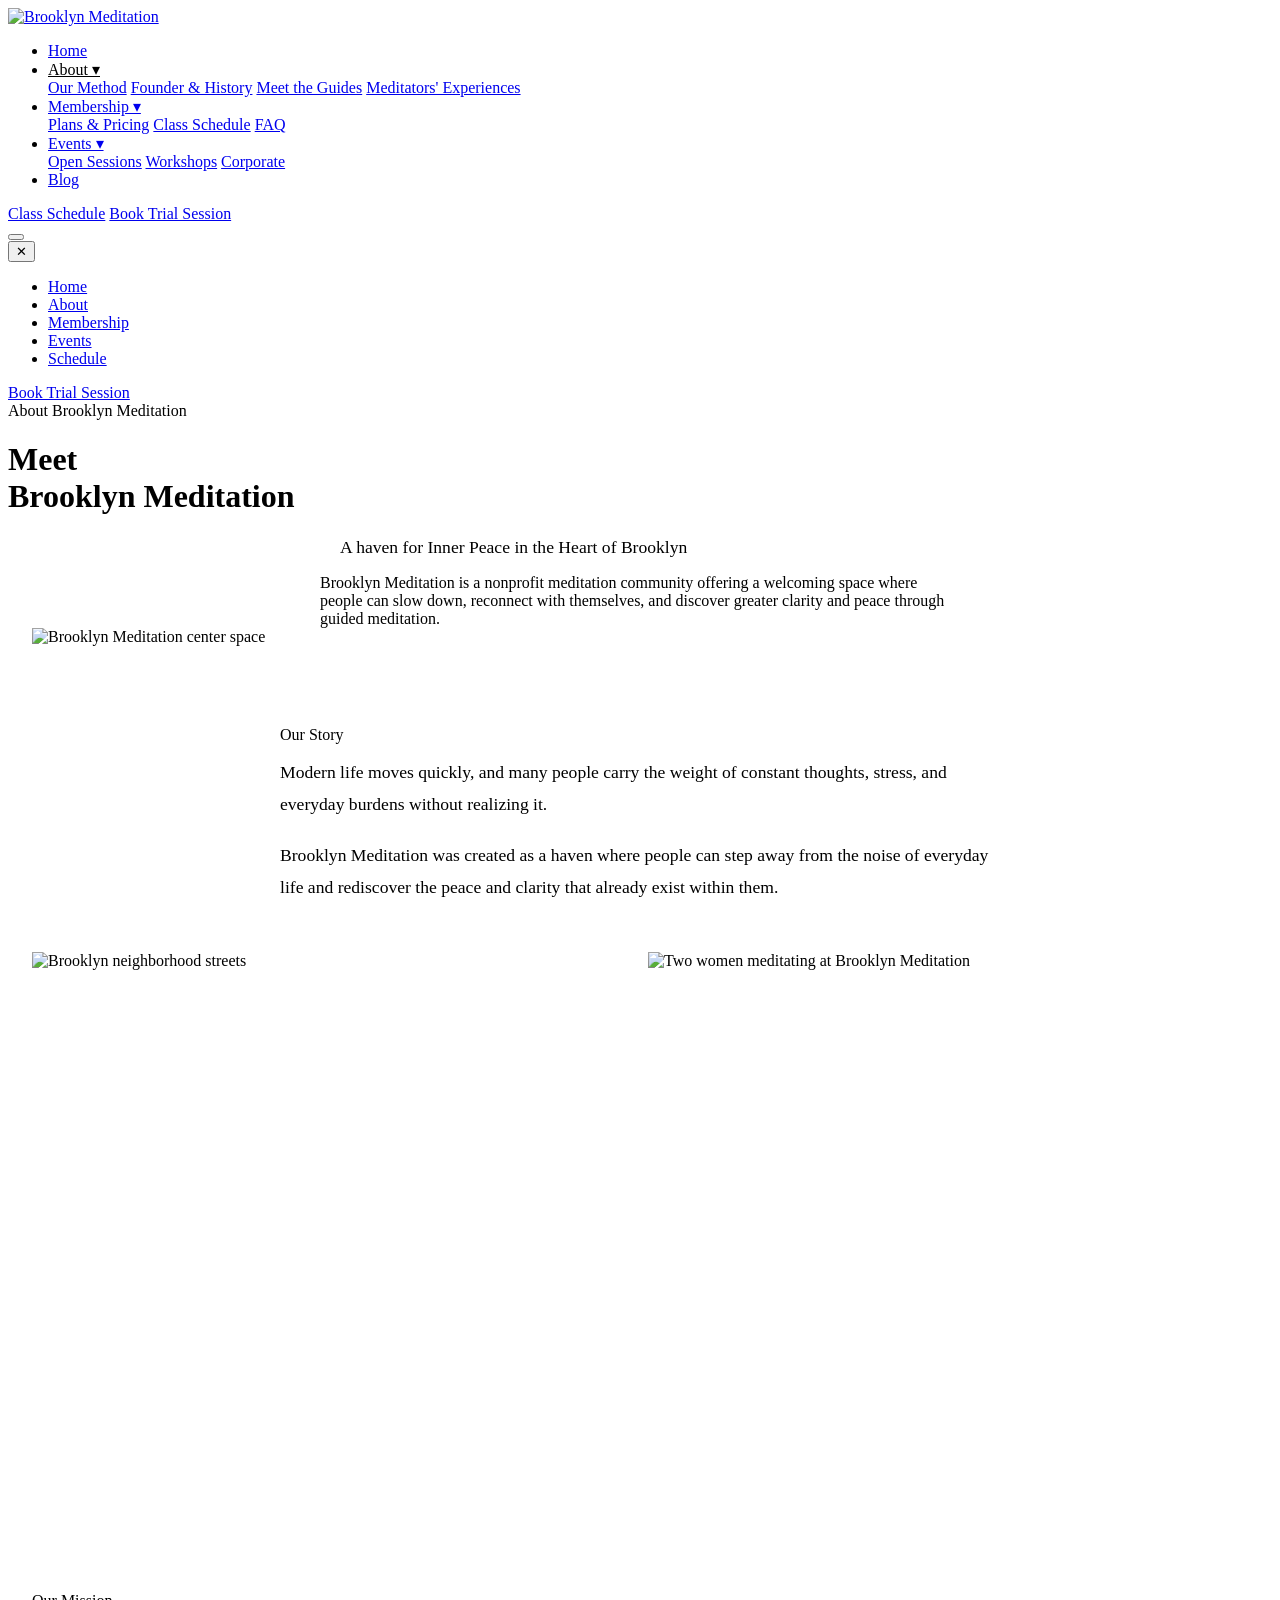
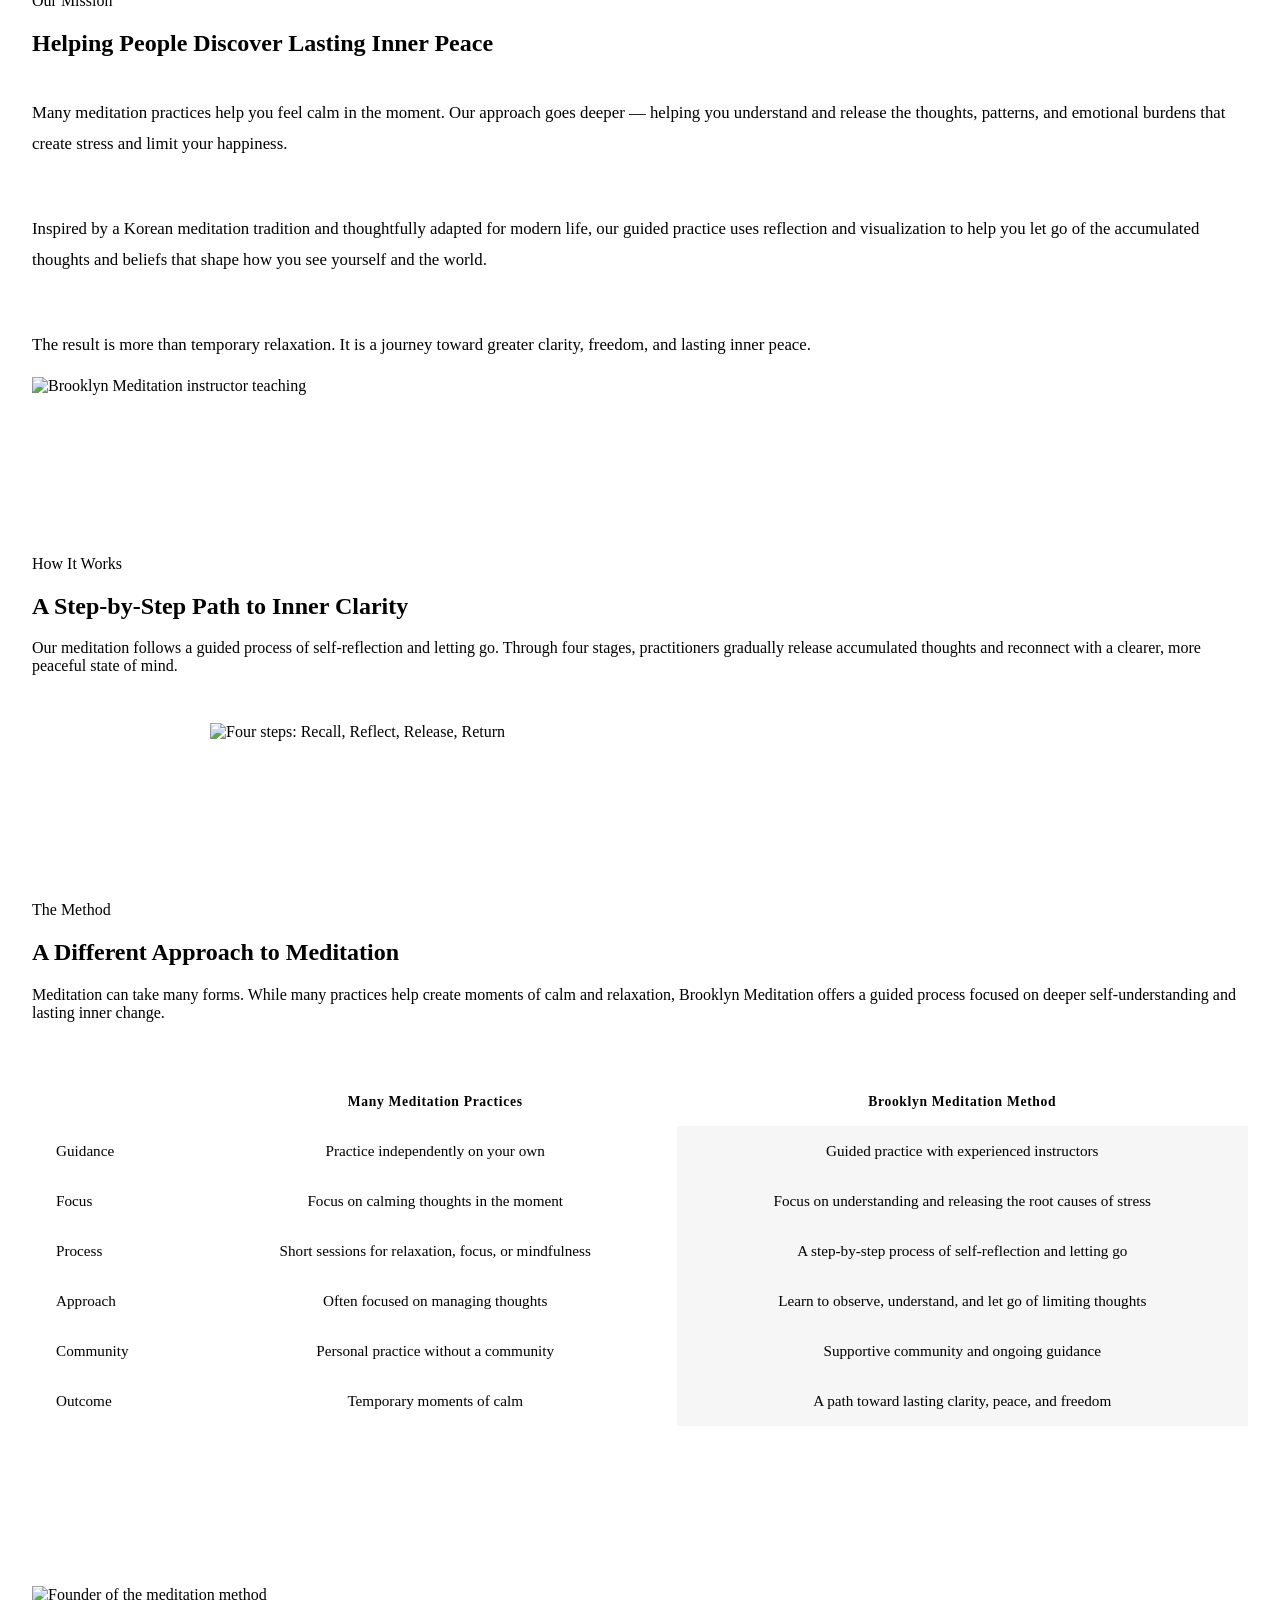
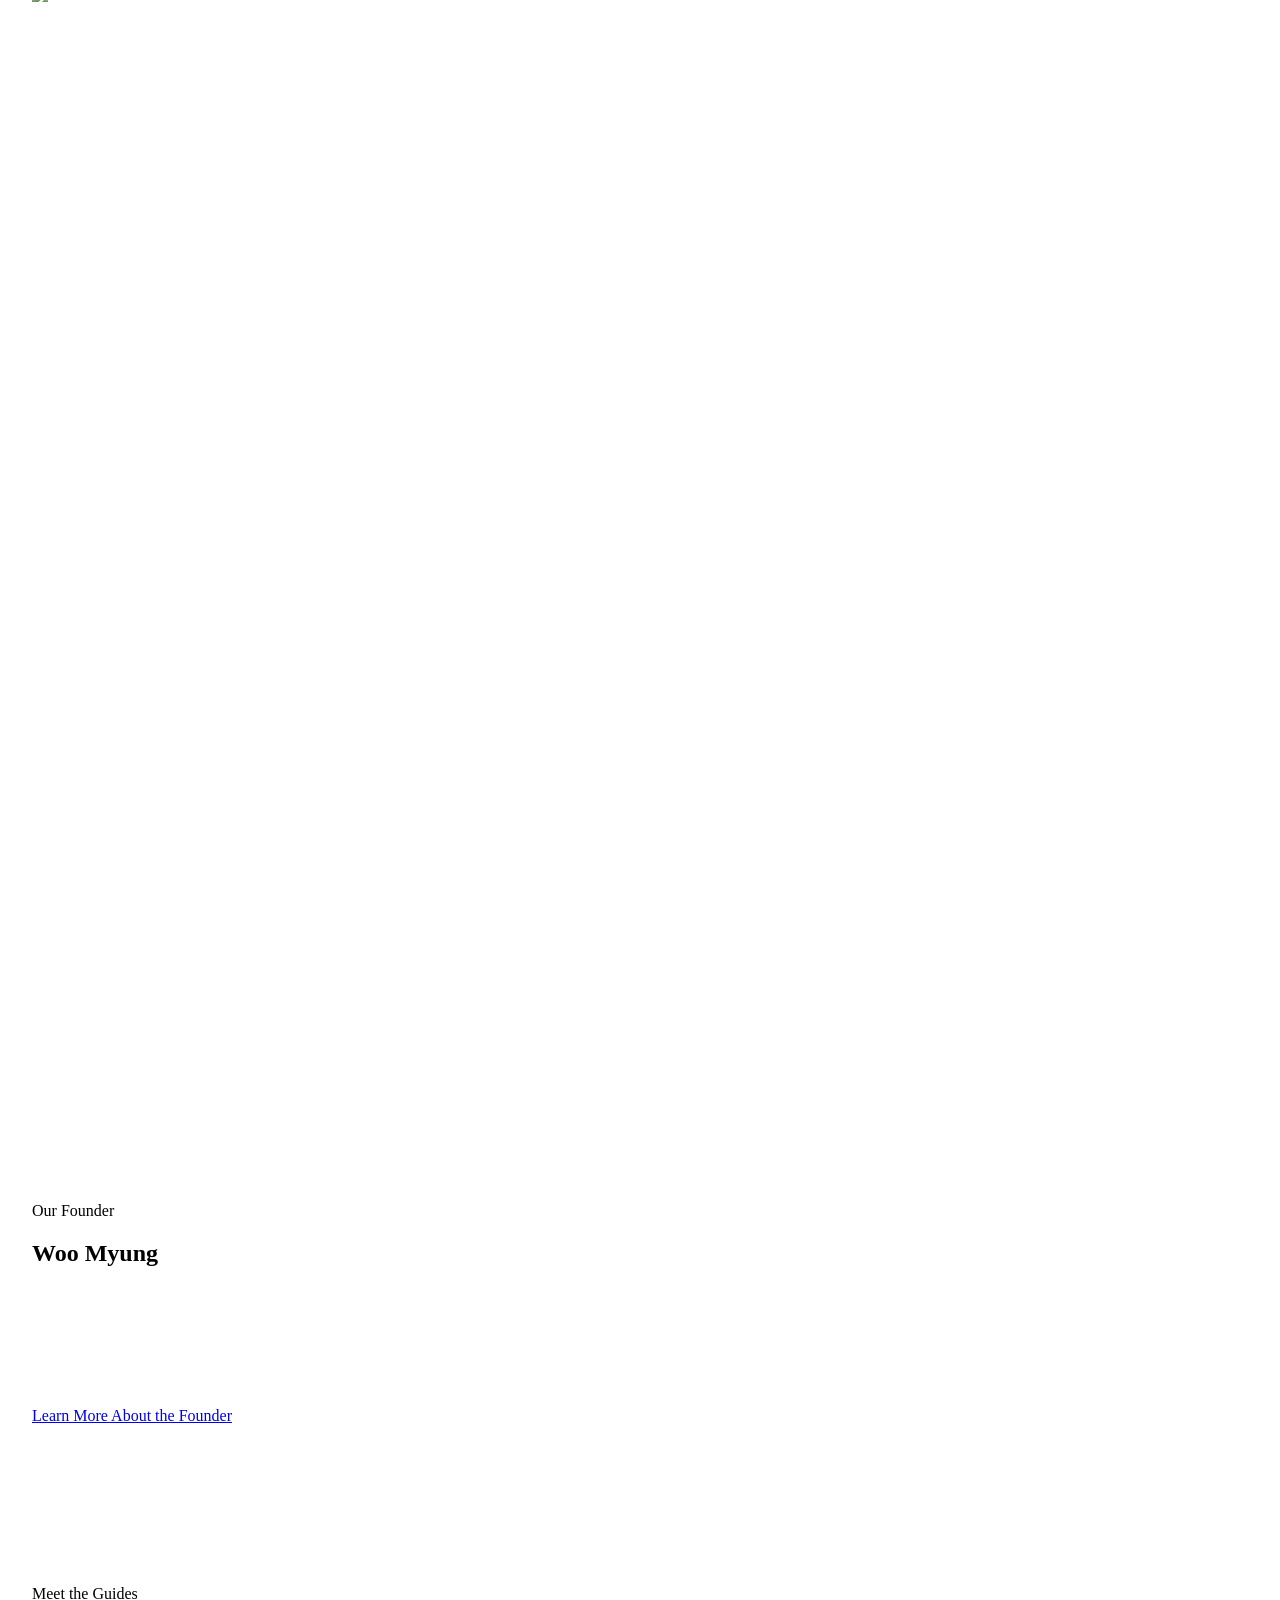
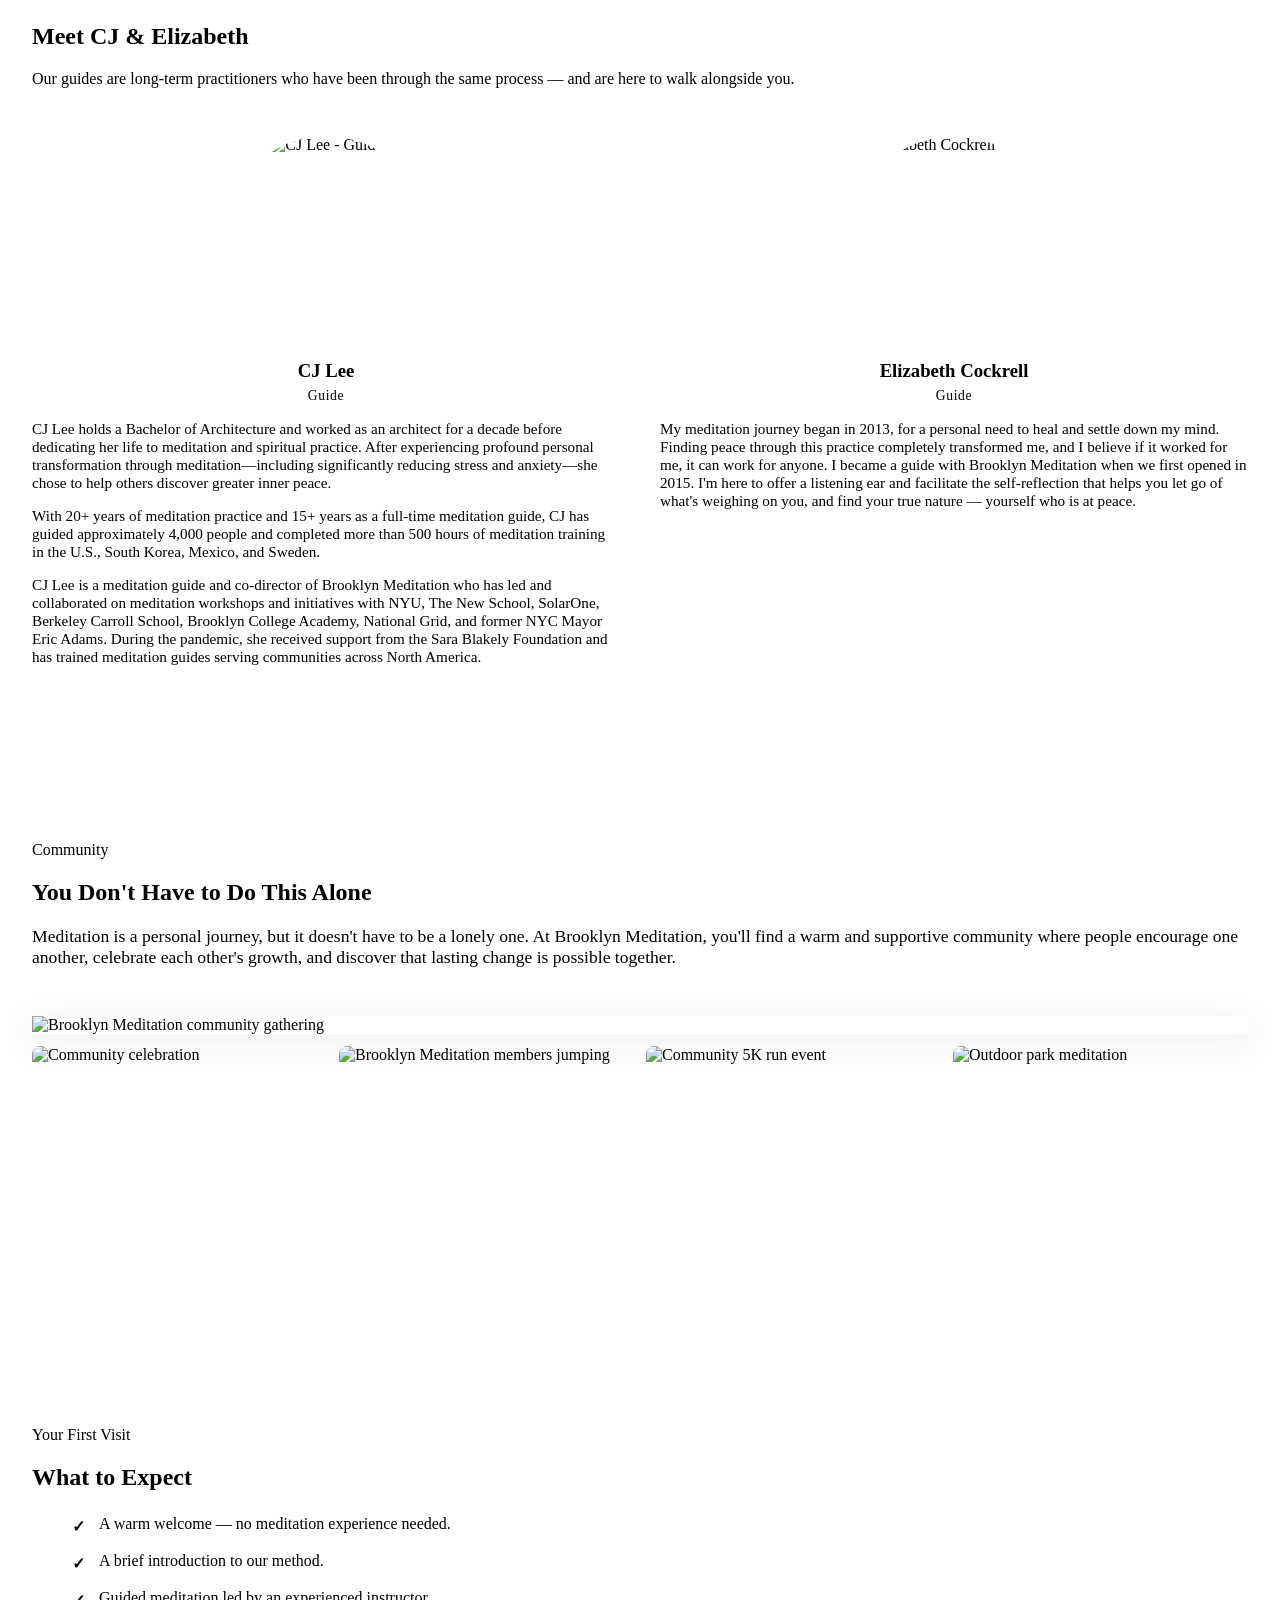
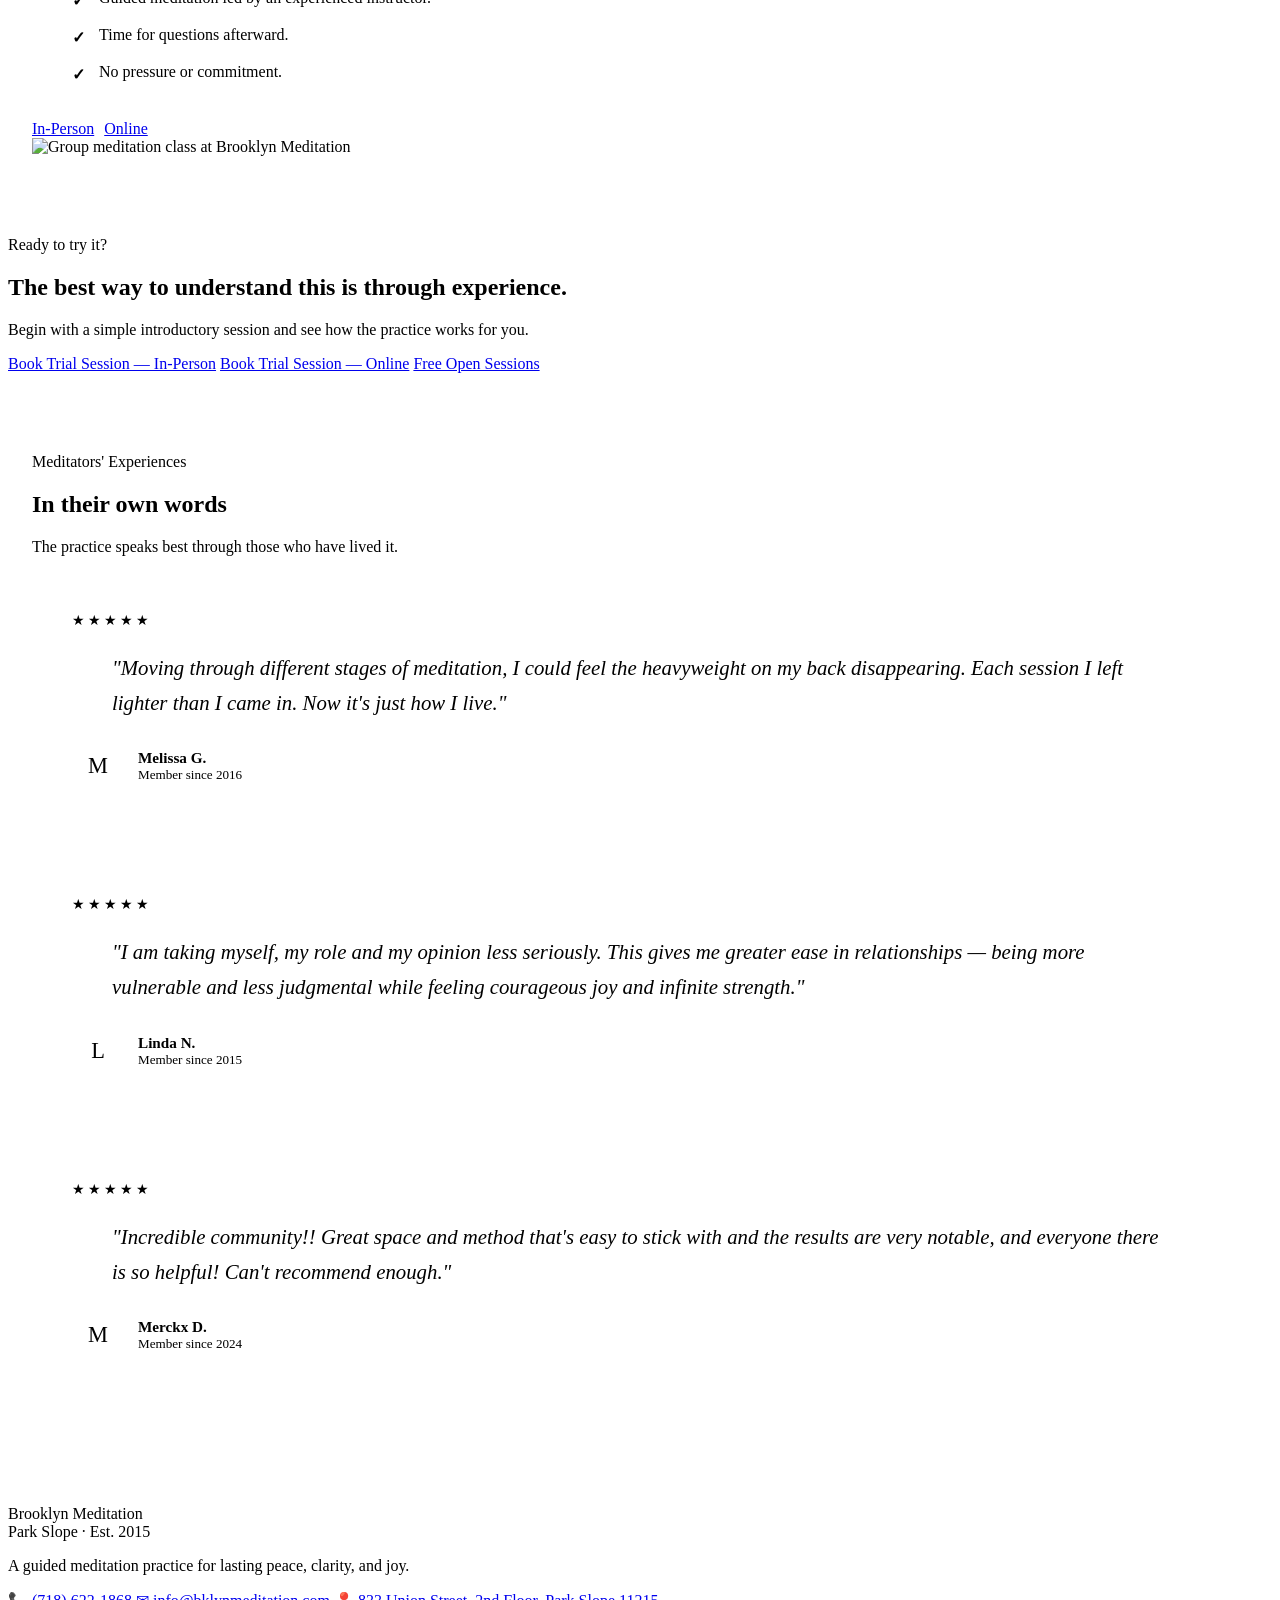
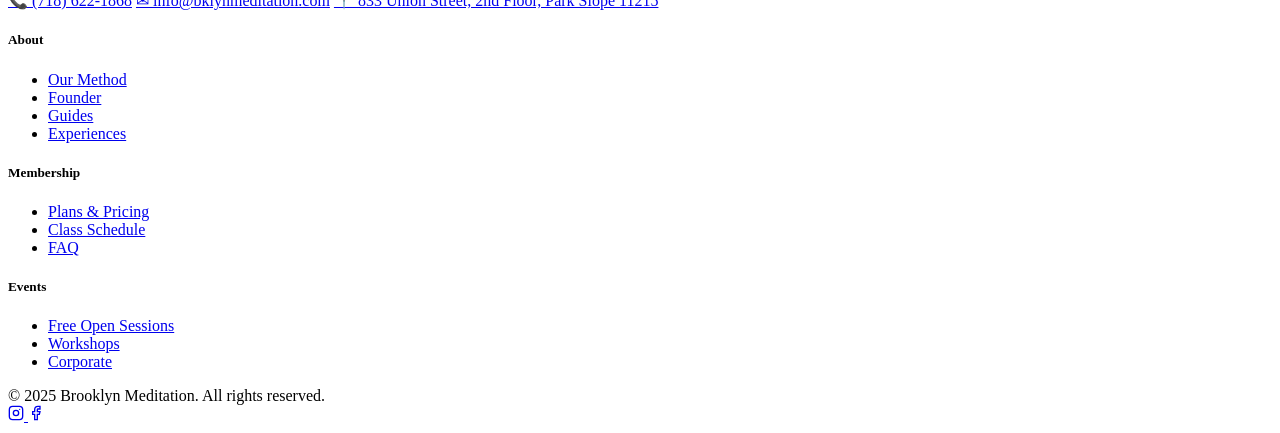
==== commit 951c3836: "Add files via upload" ====
--- a/about.html
+++ b/about.html
@@ -246,7 +246,7 @@
 <!-- ── Hero ── -->
 <div class="page-header">
   <span class="section-label">About Brooklyn Meditation</span>
-  <h1>Meet Brooklyn<br>Meditation</h1>
+  <h1>Meet<br>Brooklyn Meditation</h1>
   <p style="max-width:600px; margin:16px auto 0; font-size:1.1rem;">A haven for Inner Peace in the Heart of Brooklyn</p>
   <p style="max-width:640px; margin:16px auto 0; font-size:1rem;">Brooklyn Meditation is a nonprofit meditation community offering a welcoming space where people can slow down, reconnect with themselves, and discover greater clarity and peace through guided meditation.</p>
 </div>
